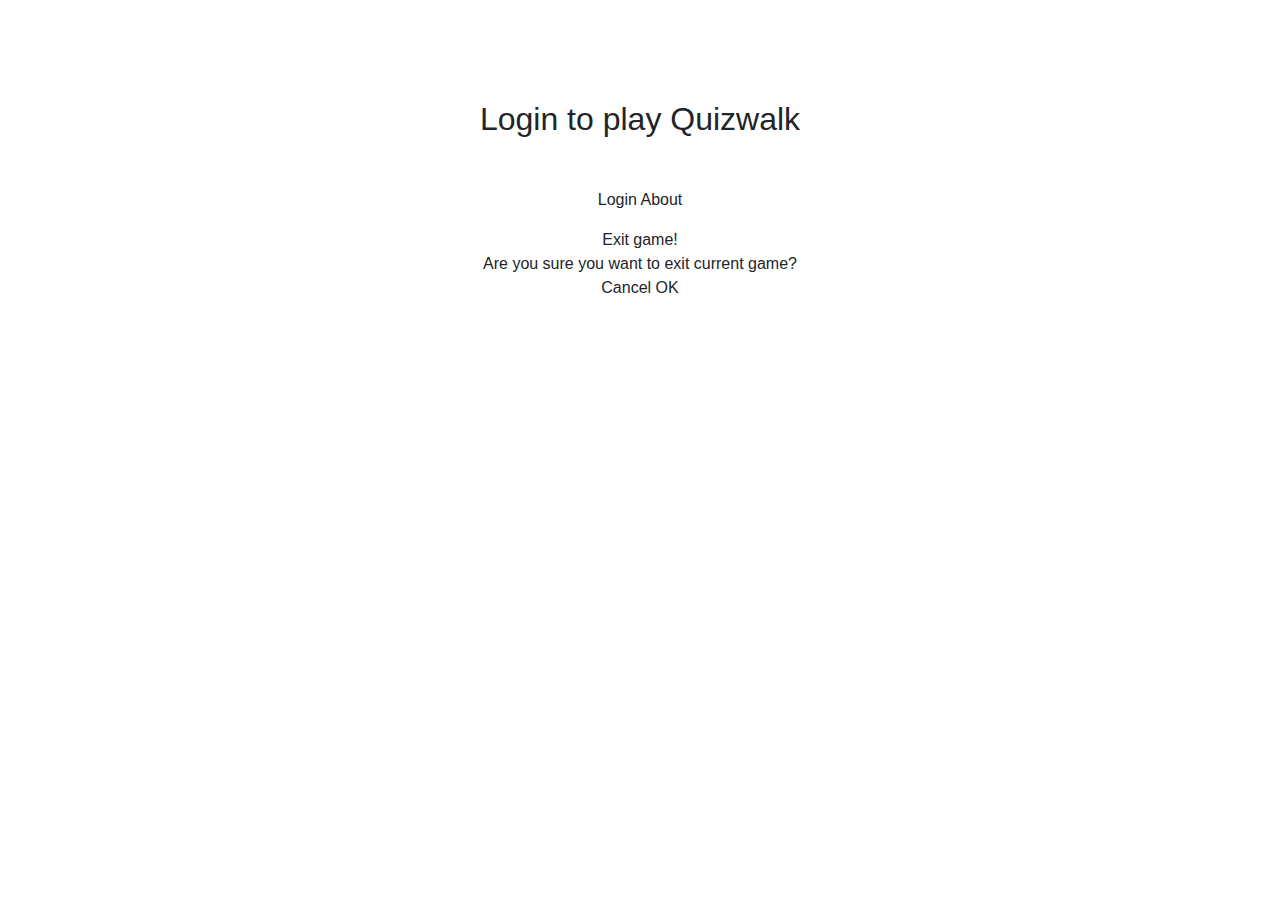
==== public/index.html @ 4a8b3de6 "La till en exit funktion" ====
<!DOCTYPE html>
<html>

<head>
  <meta charset="utf-8" />
  <meta name="viewport" content="width=device-width, user-scalable=yes,
		initial-scale=1.0" />

  <link rel="stylesheet" href="https://unpkg.com/onsenui/css/onsenui.css" />
  <link href="https://fonts.googleapis.com/icon?family=Material+Icons" rel="stylesheet">
  <link rel="stylesheet" href="https://unpkg.com/onsenui/css/onsen-css-components.min.css" />
  <link rel="stylesheet" href="https://maxcdn.bootstrapcdn.com/bootstrap/4.0.0/css/bootstrap.min.css"
    integrity="sha384-Gn5384xqQ1aoWXA+058RXPxPg6fy4IWvTNh0E263XmFcJlSAwiGgFAW/dAiS6JXm" crossorigin="anonymous">

  <script src="https://unpkg.com/onsenui/js/onsenui.min.js"></script>
  <script src="https://unpkg.com/jquery/dist/jquery.min.js"></script>
  <script src="https://ajax.googleapis.com/ajax/libs/jquery/3.3.1/jquery.min.js"></script>

  <title>Tipsrundan</title>

  <style>
    @import "page.css";

    body {
      text-align: center;
    }

    #my-header {
      background-image: url("neo.png");
    }

    ons-page {
      align-content: center;
      text-align: center;
    }

    i.fas {
      color: #e94057;
      margin: 5px;
    }

    h1 {
      color: #e94057;
    }

    img {
      height: 200px;
      width: 200px;
    }

    #navbar {
      position: fixed;
      bottom: 0;
      width: 100%;
      z-index: 5;
    }

    button {
      text-align: center;
    }

    .btn-group.special {
      display: flex;
    }

    .special .btn {
      flex: 1
    }

    #map {
      height: 100vh;
      width: 100%;
    }

    #profilePic {
      border-radius: 50%;
      padding: 20px;
    }

    #logout {
      margin: auto;
      text-align: center;
    }

    #headerText {
      text-align: center;
      color: #eee;
    }

    #navbarHeader {
      background-color: #17a2b8;
    }
  </style>

  <script>

    // Redirect console if runng fromvothings Workbench.
    if (window.hyper) {
      console.log = hyper.log;
    }



    function checkAnswer(answer) {
      let check = answer.classList.contains("right");
      if (check) {
        answer.style.backgroundColor = "#50C878";
        answer.style.color = "#eee";
        answer.style.fontWeight = "bold";
      } else {
        answer.style.backgroundColor = "#e94057";
        answer.style.color = "#eee";
        answer.style.fontWeight = "bold";
      }
    }
  </script>
</head>

<body>
  <div id="login">
    <div style="text-align: center; margin-top: 100px">
      <h2>Login to play Quizwalk</h2>
      <p style="margin-top: 50px">
        <ons-input id="username" placeholder="Username" modifier="underbar"></ons-input>
      </p>
      <p>
        <ons-input id="password" placeholder="Password" type="password" modifier="underbar">
        </ons-input>
      </p>
      <p>
        <ons-button id="loginButton">Login</ons-button>
        <ons-button id="aboutButton">About</ons-button>
      </p>
    </div>
  </div>

  <div id="about" style="display: none">
    <div style="margin-top: 30px;">
      <h2>What is <i>QuizWalk</i></h2>
      <span>Lorem sdiaosfäahdvöqehrvkqehrvlkhqelrvhqlkehvlkqhjv</span>
      <button id="aboutBack" class="btn btn-info" style="margin-top: 30px;">Back</button>
    </div>
  </div>

  <div id="startpage" style="display: none">
    <h1>Pick a subject for your Quiz!</h1>
    <button type="button" class="btn btn-outline-info" id="historyQuiz">History</button><br />
    <button type="button" class="btn btn-outline-info" id="scienceQuiz">Science</button><br />
    <button type="button" class="btn btn-outline-info" id="sportsQuiz">Sports</button><br />

  </div>

  <!-- Header -->
  <div id="header" style="display: none">
    <nav id="navbarHeader" class="navbar">
      <button class="btn btn-danger" id="exitGame"><span>Exit game</span></button>
      <h3 id="headerText">Tipsrundan</h3>
    </nav>
    <!-- <button>Exit game</button> -->
  </div>

  <div id="game" style="display: none">
    <div class="my-page" id="page-default">
      <div class="my-header">
        <h1>Welcome to Tipsrundan!</h1>
      </div>
      <div><img src="tipspromenad.jpeg" /></div>
      <div class="my-content">
        <h3>Each room contains a question with multi-choice answers</h3>
        <h4>Can you get them all right??</h4>
      </div>
    </div>

    <!-- page-surs -->
    <div class="my-page" id="firstQuestion">
      <ons-page>
        <div class="my-header">
          <h1><i class="fas fa-street-view"></i> Plats:</h1>
          <h3>Matsalen</h3>
          <h1><i class="fas fa-question"></i>Fråga:</h1>
          <h3 id="question1"></h3>
        </div>
        <div><img src="poet.png" /></div>
        <div class="my-content">
          <ons-list id="poets-list">
            <ons-list-item tappable id="q1a1" class="questions" onClick="checkAnswer(this)">
              <h3 id="question1alt1"></h3>
            </ons-list-item>

            <ons-list-item tappable id="q1a2" class="questions" onClick="checkAnswer(this)">
              <h3 id="question1alt2"></h3>
            </ons-list-item>

            <ons-list-item tappable id="q1a3" class="questions" onClick="checkAnswer(this)">
              <h3 id="question1alt3"></h3>
            </ons-list-item>

            <ons-list-item tappable id="q1a4" class="questions" onClick="checkAnswer(this)">
              <h3 id="question1alt4"></h3>
            </ons-list-item>
          </ons-list>
        </div>
      </ons-page>
    </div>

    <!-- page-fee -->
    <div class="my-page" id="secondQuestion">
      <ons-page>
        <div class="my-header">
          <h1><i class="fas fa-street-view"></i> Plats:</h1>
          <h3>Konsthallen</h3>
          <h1><i class="fas fa-question"></i>Fråga:</h1>
          <h3 id="question2"></h3>
        </div>
        <div><img src="island.png" /></div>
        <div class="my-content">
          <ons-list id="islands-list">
            <ons-list-item tappable id="q2a1" class="questions" onClick="checkAnswer(this)">
              <h3 id="question2alt1"></h3>
            </ons-list-item>

            <ons-list-item tappable id="q2a2" class="questions" onClick="checkAnswer(this)">
              <h3 id="question2alt2"></h3>
            </ons-list-item>

            <ons-list-item tappable id="q2a3" class="questions" onClick="checkAnswer(this)">
              <h3 id="question2alt3"></h3>
            </ons-list-item>

            <ons-list-item tappable id="q2a4" class="questions" onClick="checkAnswer(this)">
              <h3 id="question2alt4"></h3>
            </ons-list-item>
          </ons-list>
        </div>
      </ons-page>
    </div>

    <!-- page-face -->
    <div class="my-page" id="thirdQuestion">
      <ons-page>
        <div class="my-header">
          <h1><i class="fas fa-street-view"></i> Plats:</h1>
          <h3>Spelhallen</h3>
          <h1><i class="fas fa-question"></i>Fråga:</h1>
          <h3 id="question3"></h3>
        </div>
        <div><img src="neo.png" /></div>
        <div id="my-content">
          <ons-list id="actors-list">
            <ons-list-item tappable id="q3a1" class="questions" onClick="checkAnswer(this)">
              <h3 id="question3alt1"></h3>
            </ons-list-item>

            <ons-list-item tappable id="q3a2" class="questions" onClick="checkAnswer(this)">
              <h3 id="question3alt2"></h3>
            </ons-list-item>

            <ons-list-item tappable id="q3a3" class="questions" onClick="checkAnswer(this)">
              <h3 id="question3alt3"></h3>
            </ons-list-item>

            <ons-list-item tappable id="q3a4" class="questions" onClick="checkAnswer(this)">
              <h3 id="question3alt4"></h3>
            </ons-list-item>
          </ons-list>
        </div>
      </ons-page>
    </div>
  </div>

  <!-- Navbar and navbar divs -->
  <div id="navbar" style="display: none">
    <div class="btn-group special btn-group-lg" id="buttonGroup" role="group" aria-label="Basic example">
      <button class="btn btn-info nav" id="navMap"><span class="ml-1"><i
            class="material-icons">place</i>Map</span></button>
      <button class="btn btn-info nav" id="navQuiz"><span class="ml-1"><i
            class="material-icons">help</i>Quiz</span></button>
      <button class="btn btn-info nav" id="navProfile"><span><i
            class="material-icons">person_pin</i>Profile</span></button>
    </div>
  </div>

  <div id="map" style="display: none">

  </div>
  <div id="profile" style="display: none">
    <h2>Hi {NAMN}</h2>
    <h4>Look up your highscore!</h4>
    <img src="poet.png" alt="Profile Picture" id="profilePic" height="20px" width="20px">
    <ul class="list-group">
      <li class="list-group-item">History quiz:<i>{score}</i></li>
      <li class="list-group-item">Science quiz:<i>{score}</i></li>
      <li class="list-group-item">Sports quiz:<i>{score}</i></li>
    </ul>

    <button class="btn btn-danger nav mt-3" id="logout"><span class="ml-2">Logout</span></button>
  </div>

  <ons-alert-dialog id="my-alert-dialog" modifier="rowfooter">
    <div class="alert-dialog-title">Exit game!</div>
    <div class="alert-dialog-content">
      Are you sure you want to exit current game?
    </div>
    <div class="alert-dialog-footer">
      <ons-alert-dialog-button onclick="alertChoice(false)">Cancel</ons-alert-dialog-button>
      <ons-alert-dialog-button onclick="alertChoice(true)">OK</ons-alert-dialog-button>
    </div>
  </ons-alert-dialog>

  <script src="lib/jquery.js"></script>
  <script src="cordova.js"></script>
  <script src="model.js"></script>
  <script src="app.js"></script>
  <script src="https://maps.googleapis.com/maps/api/js?callback=initMap" async defer></script>
</body>

</html>
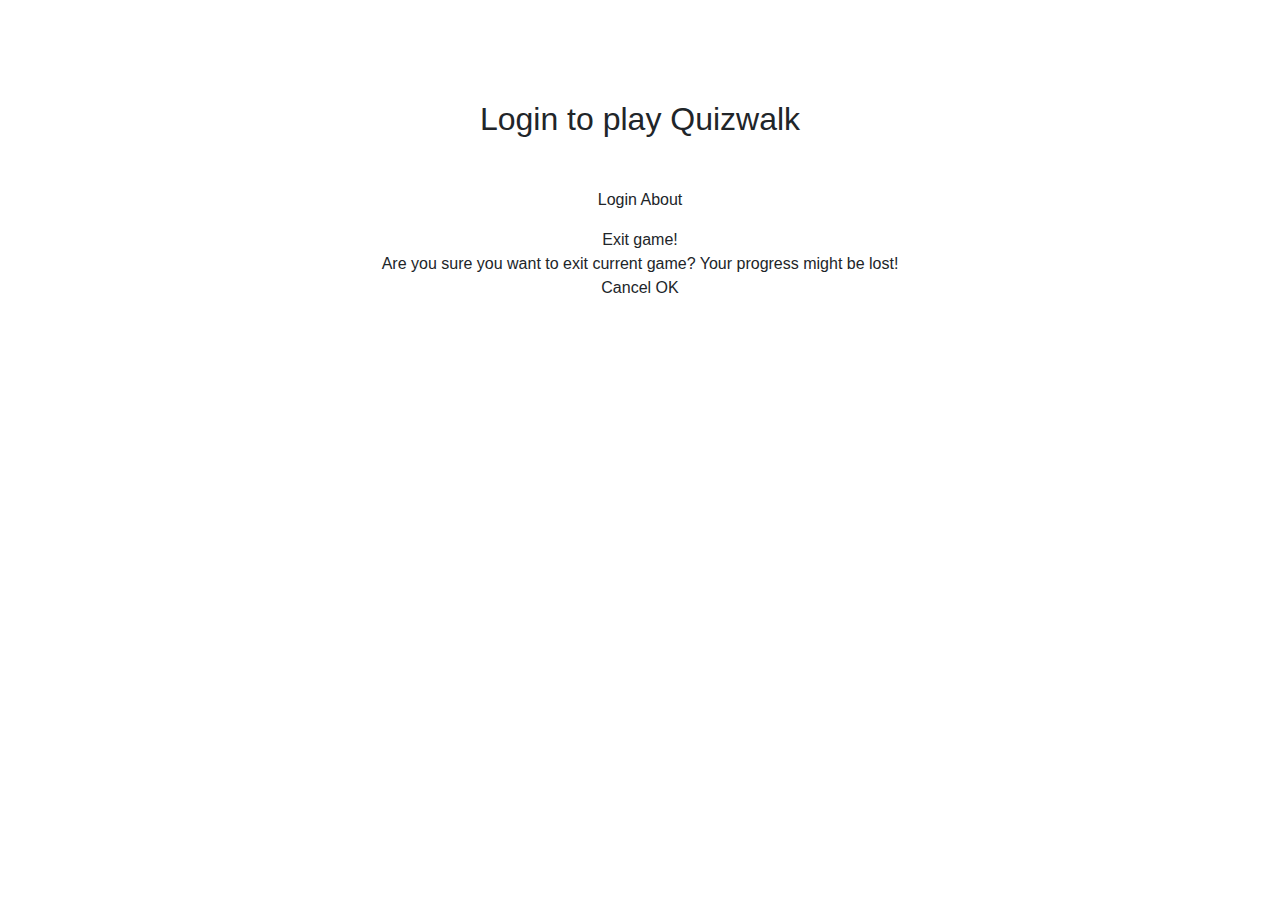
==== commit cba5571d: "Fixade så att man inte kan gå tillbaka till samma fråga samt att quizzet vet när man svarat på alla " ====
--- a/public/index.html
+++ b/public/index.html
@@ -26,7 +26,7 @@
     }
 
     #my-header {
-      background-image: url("neo.png");
+      background-image: url("./photos/questionmark.png");
     }
 
     ons-page {
@@ -84,25 +84,33 @@
 
     #headerText {
       text-align: center;
-      color: #eee;
+      color: white;
     }
 
     #navbarHeader {
       background-color: #17a2b8;
     }
+
+    ul {
+      list-style-type: none;
+      padding-left: 0px;
+    }
+
+    li {
+      padding: 20px;
+    }
   </style>
 
   <script>
-
     // Redirect console if runng fromvothings Workbench.
     if (window.hyper) {
       console.log = hyper.log;
     }
 
-
-
-    function checkAnswer(answer) {
+    function checkAnswer(answer, question) {
       let check = answer.classList.contains("right");
+      console.log(check);
+
       if (check) {
         answer.style.backgroundColor = "#50C878";
         answer.style.color = "#eee";
@@ -112,6 +120,15 @@
         answer.style.color = "#eee";
         answer.style.fontWeight = "bold";
       }
+
+      if (question == 'first') {
+        answeredQuestions.push('firstQuestion');
+      } else if (question == 'second') {
+        answeredQuestions.push('secondQuestion');
+      } else {
+        answeredQuestions.push('thirdQuestion');
+      }
+
     }
   </script>
 </head>
@@ -144,10 +161,11 @@
 
   <div id="startpage" style="display: none">
     <h1>Pick a subject for your Quiz!</h1>
-    <button type="button" class="btn btn-outline-info" id="historyQuiz">History</button><br />
-    <button type="button" class="btn btn-outline-info" id="scienceQuiz">Science</button><br />
-    <button type="button" class="btn btn-outline-info" id="sportsQuiz">Sports</button><br />
-
+    <ul>
+      <li><button type="button" class="btn btn-outline-info btn-lg" id="historyQuiz">History</button></li>
+      <li><button type="button" class="btn btn-outline-info btn-lg" id="scienceQuiz">Science</button></li>
+      <li><button type="button" class="btn btn-outline-info btn-lg" id="sportsQuiz">Sports</button></li>
+    </ul>
   </div>
 
   <!-- Header -->
@@ -171,31 +189,30 @@
       </div>
     </div>
 
-    <!-- page-surs -->
+    <!-- First question -->
     <div class="my-page" id="firstQuestion">
       <ons-page>
         <div class="my-header">
-          <h1><i class="fas fa-street-view"></i> Plats:</h1>
-          <h3>Matsalen</h3>
-          <h1><i class="fas fa-question"></i>Fråga:</h1>
+          <h1><i class="fas fa-street-view"></i> First Question</h1>
+          <h1><i class="fas fa-question"></i>Question:</h1>
           <h3 id="question1"></h3>
         </div>
-        <div><img src="poet.png" /></div>
+        <div><img src="./photos/questionmark.png" /></div>
         <div class="my-content">
           <ons-list id="poets-list">
-            <ons-list-item tappable id="q1a1" class="questions" onClick="checkAnswer(this)">
+            <ons-list-item tappable id="q1a1" class="questions" onClick="checkAnswer(this, 'first')">
               <h3 id="question1alt1"></h3>
             </ons-list-item>
 
-            <ons-list-item tappable id="q1a2" class="questions" onClick="checkAnswer(this)">
+            <ons-list-item tappable id="q1a2" class="questions" onClick="checkAnswer(this, 'first')">
               <h3 id="question1alt2"></h3>
             </ons-list-item>
 
-            <ons-list-item tappable id="q1a3" class="questions" onClick="checkAnswer(this)">
+            <ons-list-item tappable id="q1a3" class="questions" onClick="checkAnswer(this, 'first')">
               <h3 id="question1alt3"></h3>
             </ons-list-item>
 
-            <ons-list-item tappable id="q1a4" class="questions" onClick="checkAnswer(this)">
+            <ons-list-item tappable id="q1a4" class="questions" onClick="checkAnswer(this, 'first')">
               <h3 id="question1alt4"></h3>
             </ons-list-item>
           </ons-list>
@@ -203,31 +220,30 @@
       </ons-page>
     </div>
 
-    <!-- page-fee -->
+    <!-- Second question -->
     <div class="my-page" id="secondQuestion">
       <ons-page>
         <div class="my-header">
-          <h1><i class="fas fa-street-view"></i> Plats:</h1>
-          <h3>Konsthallen</h3>
-          <h1><i class="fas fa-question"></i>Fråga:</h1>
+          <h1><i class="fas fa-street-view"></i>Second Question</h1>
+          <h1><i class="fas fa-question"></i>Question:</h1>
           <h3 id="question2"></h3>
         </div>
-        <div><img src="island.png" /></div>
+        <div><img src="./photos/questionmark.png" /></div>
         <div class="my-content">
           <ons-list id="islands-list">
-            <ons-list-item tappable id="q2a1" class="questions" onClick="checkAnswer(this)">
+            <ons-list-item tappable id="q2a1" class="questions" onClick="checkAnswer(this, 'second')">
               <h3 id="question2alt1"></h3>
             </ons-list-item>
 
-            <ons-list-item tappable id="q2a2" class="questions" onClick="checkAnswer(this)">
+            <ons-list-item tappable id="q2a2" class="questions" onClick="checkAnswer(this, 'second')">
               <h3 id="question2alt2"></h3>
             </ons-list-item>
 
-            <ons-list-item tappable id="q2a3" class="questions" onClick="checkAnswer(this)">
+            <ons-list-item tappable id="q2a3" class="questions" onClick="checkAnswer(this, 'second')">
               <h3 id="question2alt3"></h3>
             </ons-list-item>
 
-            <ons-list-item tappable id="q2a4" class="questions" onClick="checkAnswer(this)">
+            <ons-list-item tappable id="q2a4" class="questions" onClick="checkAnswer(this, 'second')">
               <h3 id="question2alt4"></h3>
             </ons-list-item>
           </ons-list>
@@ -235,34 +251,44 @@
       </ons-page>
     </div>
 
-    <!-- page-face -->
+    <!-- Third question -->
     <div class="my-page" id="thirdQuestion">
       <ons-page>
         <div class="my-header">
-          <h1><i class="fas fa-street-view"></i> Plats:</h1>
-          <h3>Spelhallen</h3>
-          <h1><i class="fas fa-question"></i>Fråga:</h1>
+          <h1><i class="fas fa-street-view"></i>Third Question</h1>
+          <h1><i class="fas fa-question"></i>Question:</h1>
           <h3 id="question3"></h3>
         </div>
-        <div><img src="neo.png" /></div>
+        <div><img src="./photos/questionmark.png" /></div>
         <div id="my-content">
           <ons-list id="actors-list">
-            <ons-list-item tappable id="q3a1" class="questions" onClick="checkAnswer(this)">
+            <ons-list-item tappable id="q3a1" class="questions" onClick="checkAnswer(this, 'third')">
               <h3 id="question3alt1"></h3>
             </ons-list-item>
 
-            <ons-list-item tappable id="q3a2" class="questions" onClick="checkAnswer(this)">
+            <ons-list-item tappable id="q3a2" class="questions" onClick="checkAnswer(this, 'third')">
               <h3 id="question3alt2"></h3>
             </ons-list-item>
 
-            <ons-list-item tappable id="q3a3" class="questions" onClick="checkAnswer(this)">
+            <ons-list-item tappable id="q3a3" class="questions" onClick="checkAnswer(this, 'third')">
               <h3 id="question3alt3"></h3>
             </ons-list-item>
 
-            <ons-list-item tappable id="q3a4" class="questions" onClick="checkAnswer(this)">
+            <ons-list-item tappable id="q3a4" class="questions" onClick="checkAnswer(this, 'third')">
               <h3 id="question3alt4"></h3>
             </ons-list-item>
           </ons-list>
+        </div>
+      </ons-page>
+    </div>
+
+    <!-- ALREADY ANSWERED -->
+    <div class="my-page" id="alreadyAnswered" style="display: none">
+      <ons-page>
+        <div>
+          <h1>Oops!</h1>
+          <h2>It seems like you've already answered this question, please go find another beacon</h2>
+          <h3>You can find the locations of the beacon on the <i>Map</i> tab! Good luck</h3>
         </div>
       </ons-page>
     </div>
@@ -296,10 +322,10 @@
     <button class="btn btn-danger nav mt-3" id="logout"><span class="ml-2">Logout</span></button>
   </div>
 
-  <ons-alert-dialog id="my-alert-dialog" modifier="rowfooter">
+  <ons-alert-dialog id="my-alert-dialog" modifier="success thick">
     <div class="alert-dialog-title">Exit game!</div>
     <div class="alert-dialog-content">
-      Are you sure you want to exit current game?
+      Are you sure you want to exit current game? Your progress might be lost!
     </div>
     <div class="alert-dialog-footer">
       <ons-alert-dialog-button onclick="alertChoice(false)">Cancel</ons-alert-dialog-button>
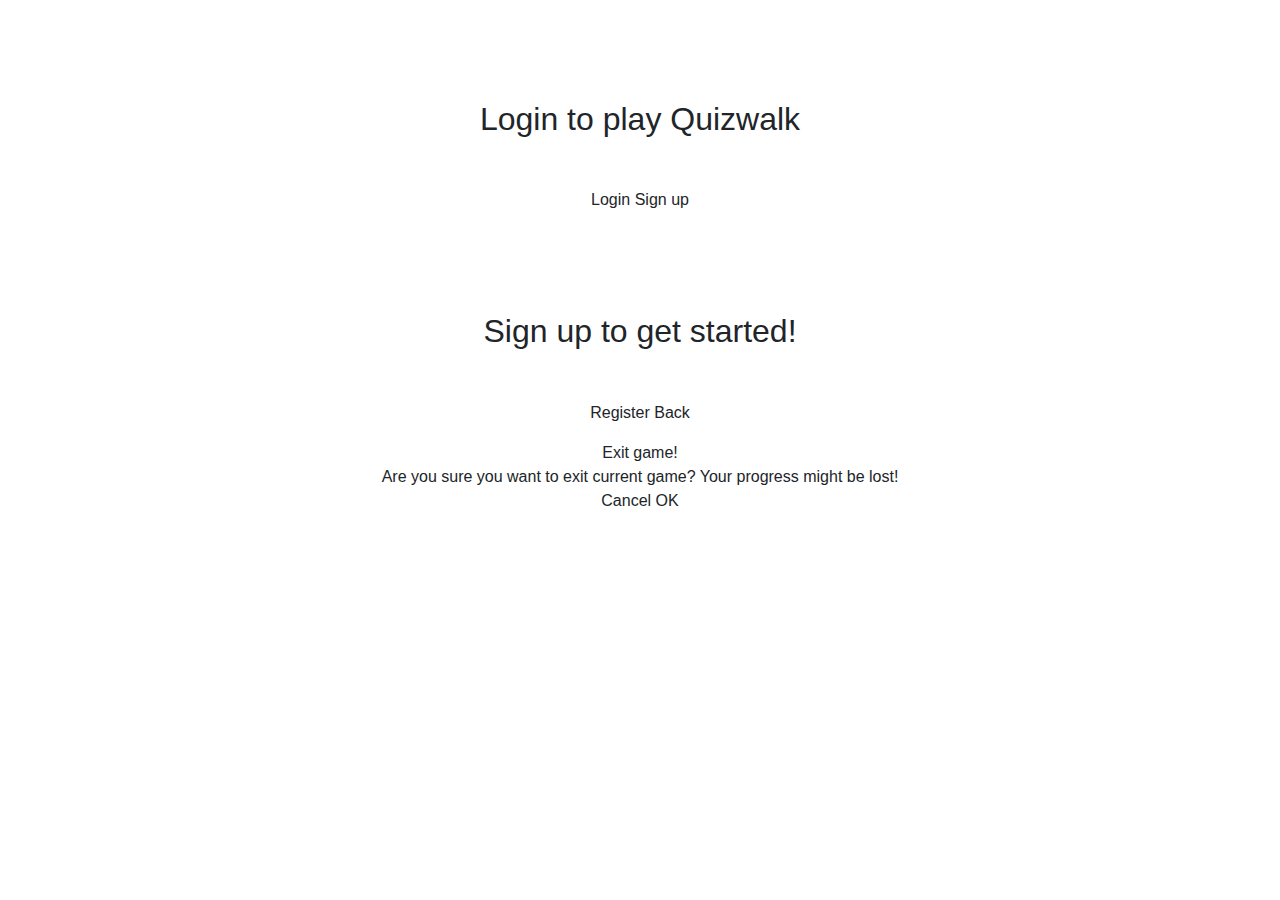
==== commit ef7563af: "SignUp och login funktionerna inlagda" ====
--- a/public/index.html
+++ b/public/index.html
@@ -134,6 +134,8 @@
 </head>
 
 <body>
+
+  <!-- Login -->
   <div id="login">
     <div style="text-align: center; margin-top: 100px">
       <h2>Login to play Quizwalk</h2>
@@ -146,7 +148,30 @@
       </p>
       <p>
         <ons-button id="loginButton">Login</ons-button>
-        <ons-button id="aboutButton">About</ons-button>
+        <!-- <ons-button id="aboutButton">About</ons-button> -->
+        <ons-button id="signUpButton">Sign up</ons-button>
+      </p>
+    </div>
+  </div>
+
+  <!-- Sign up -->
+  <div id="signUp">
+    <div style="text-align: center; margin-top: 100px">
+      <h2>Sign up to get started!</h2>
+      <p style="margin-top: 50px">
+        <ons-input id="signUpUsername" placeholder="Username" modifier="underbar"></ons-input>
+      </p>
+      <p>
+        <ons-input id="signUpPassword" placeholder="Password" type="password" modifier="underbar">
+        </ons-input>
+      </p>
+      <p>
+        <ons-input id="email" placeholder="myemail@gmail.com" type="email" modifier="underbar">
+        </ons-input>
+      </p>
+      <p>
+        <ons-button id="Register">Register</ons-button>
+        <ons-button id="backToLogin">Back</ons-button>
       </p>
     </div>
   </div>
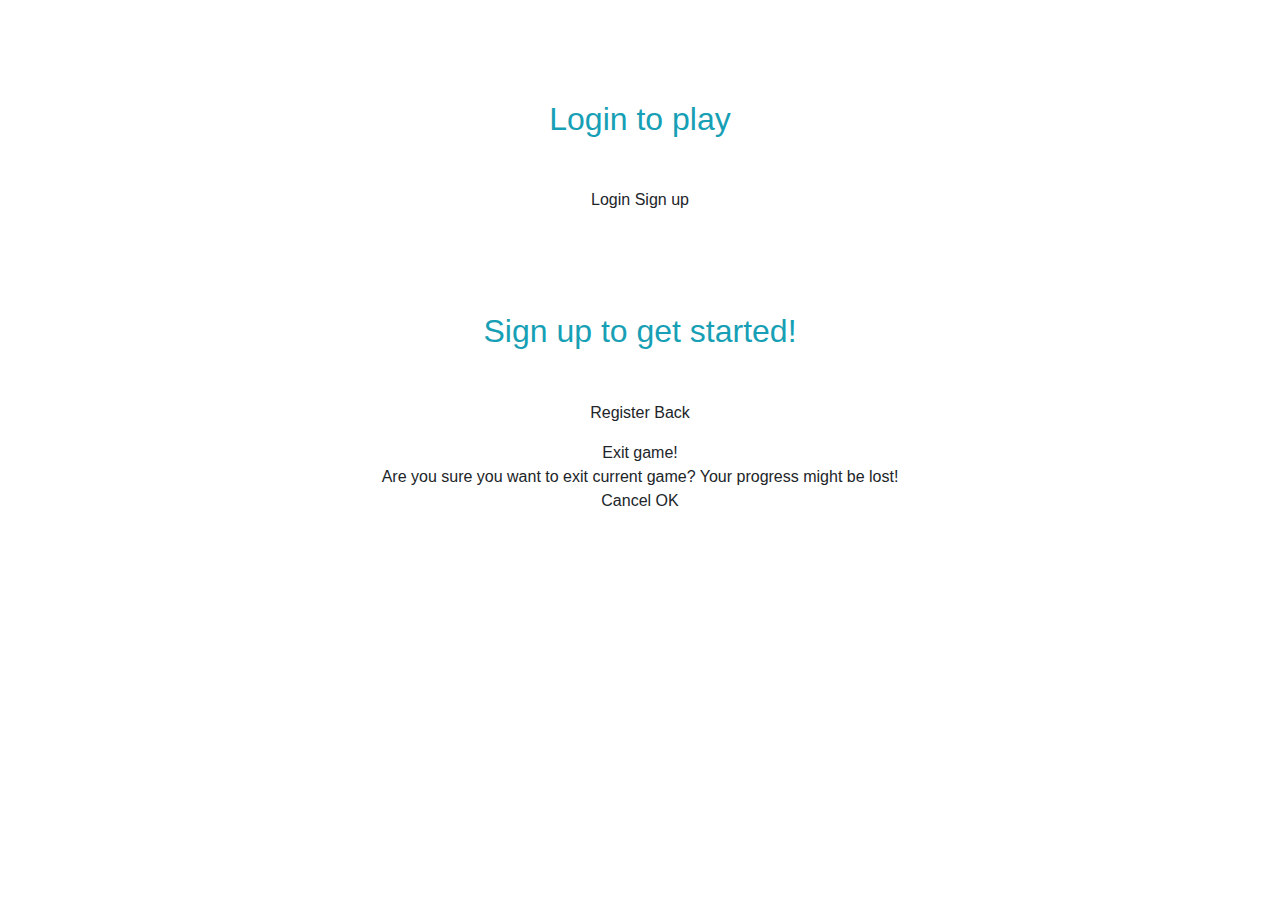
==== commit f2ca8a4a: "ny header och nya färger" ====
--- a/public/index.html
+++ b/public/index.html
@@ -88,7 +88,11 @@
     }
 
     #navbarHeader {
-      background-color: #17a2b8;
+      background-color: #179FB5;
+    }
+
+    #logo{
+      text-align: center;
     }
 
     ul {
@@ -99,6 +103,11 @@
     li {
       padding: 20px;
     }
+
+    h2{
+      color: #179FB5;
+    }
+
   </style>
 
   <script>
@@ -135,10 +144,16 @@
 
 <body>
 
+  <div id="header2" style="display: none">
+    <nav id="navbarHeader">
+        <img id="logo" style='max-height: 70px; max-width: 175px;' src="./photos/logo.png" />
+    </nav>
+  </div>
+
   <!-- Login -->
   <div id="login">
     <div style="text-align: center; margin-top: 100px">
-      <h2>Login to play Quizwalk</h2>
+      <h2>Login to play</h2>
       <p style="margin-top: 50px">
         <ons-input id="username" placeholder="Username" modifier="underbar"></ons-input>
       </p>
@@ -185,7 +200,7 @@
   </div>
 
   <div id="startpage" style="display: none">
-    <h1>Pick a subject for your Quiz!</h1>
+    <h2 class="my-5">Pick a subject!</h2>
     <ul>
       <li><button type="button" class="btn btn-outline-info btn-lg" id="historyQuiz">History</button></li>
       <li><button type="button" class="btn btn-outline-info btn-lg" id="scienceQuiz">Science</button></li>
@@ -197,7 +212,7 @@
   <div id="header" style="display: none">
     <nav id="navbarHeader" class="navbar">
       <button class="btn btn-danger" id="exitGame"><span>Exit game</span></button>
-      <h3 id="headerText">Tipsrundan</h3>
+      <img id="logo" style='max-height: 70px; max-width: 175px;' src="./photos/logo.png" />
     </nav>
     <!-- <button>Exit game</button> -->
   </div>
@@ -205,12 +220,11 @@
   <div id="game" style="display: none">
     <div class="my-page" id="page-default">
       <div class="my-header">
-        <h1>Welcome to Tipsrundan!</h1>
+        <h2 class="my-5">Welcome to QuizWalk!</h2>
       </div>
-      <div><img src="tipspromenad.jpeg" /></div>
+      <div><img src="./photos/walk.gif" /></div>
       <div class="my-content">
-        <h3>Each room contains a question with multi-choice answers</h3>
-        <h4>Can you get them all right??</h4>
+        <p style="color:grey;">Each place contains a question with multi-choice answers, check the map to find them!</p>
       </div>
     </div>
 
@@ -322,12 +336,12 @@
   <!-- Navbar and navbar divs -->
   <div id="navbar" style="display: none">
     <div class="btn-group special btn-group-lg" id="buttonGroup" role="group" aria-label="Basic example">
-      <button class="btn btn-info nav" id="navMap"><span class="ml-1"><i
-            class="material-icons">place</i>Map</span></button>
-      <button class="btn btn-info nav" id="navQuiz"><span class="ml-1"><i
-            class="material-icons">help</i>Quiz</span></button>
-      <button class="btn btn-info nav" id="navProfile"><span><i
-            class="material-icons">person_pin</i>Profile</span></button>
+      <button class="btn btn-info nav" id="navMap"><span class="ml-1" style="color:#FFFFA2;"><i
+            class="material-icons" style="color:#FFFFA2;">place</i>Map</span></button>
+      <button class="btn btn-info nav" id="navQuiz"><span class="ml-1" style="color:#FFFFA2;"><i
+            class="material-icons" style="color:#FFFFA2;">help</i>Quiz</span></button>
+      <button class="btn btn-info nav" id="navProfile"><span style="color:#FFFFA2;"><i
+            class="material-icons" style="color:#FFFFA2;">person_pin</i>Profile</span></button>
     </div>
   </div>
 
@@ -365,4 +379,4 @@
   <script src="https://maps.googleapis.com/maps/api/js?callback=initMap" async defer></script>
 </body>
 
-</html>+</html>
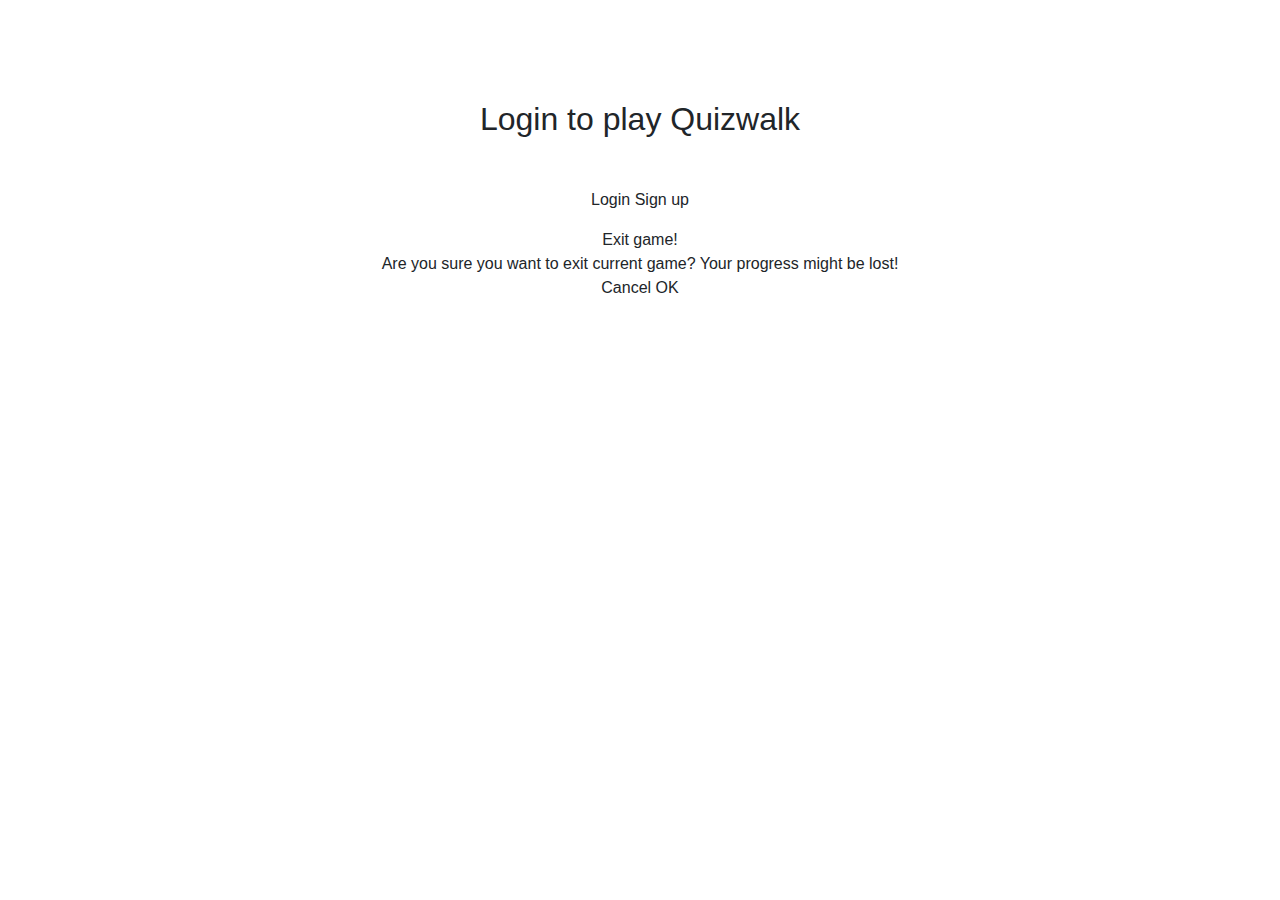
==== commit 2c770038: "hej" ====
--- a/public/index.html
+++ b/public/index.html
@@ -1,382 +1,547 @@
 <!DOCTYPE html>
 <html>
-
-<head>
-  <meta charset="utf-8" />
-  <meta name="viewport" content="width=device-width, user-scalable=yes,
-		initial-scale=1.0" />
-
-  <link rel="stylesheet" href="https://unpkg.com/onsenui/css/onsenui.css" />
-  <link href="https://fonts.googleapis.com/icon?family=Material+Icons" rel="stylesheet">
-  <link rel="stylesheet" href="https://unpkg.com/onsenui/css/onsen-css-components.min.css" />
-  <link rel="stylesheet" href="https://maxcdn.bootstrapcdn.com/bootstrap/4.0.0/css/bootstrap.min.css"
-    integrity="sha384-Gn5384xqQ1aoWXA+058RXPxPg6fy4IWvTNh0E263XmFcJlSAwiGgFAW/dAiS6JXm" crossorigin="anonymous">
-
-  <script src="https://unpkg.com/onsenui/js/onsenui.min.js"></script>
-  <script src="https://unpkg.com/jquery/dist/jquery.min.js"></script>
-  <script src="https://ajax.googleapis.com/ajax/libs/jquery/3.3.1/jquery.min.js"></script>
-
-  <title>Tipsrundan</title>
-
-  <style>
-    @import "page.css";
-
-    body {
-      text-align: center;
-    }
-
-    #my-header {
-      background-image: url("./photos/questionmark.png");
-    }
-
-    ons-page {
-      align-content: center;
-      text-align: center;
-    }
-
-    i.fas {
-      color: #e94057;
-      margin: 5px;
-    }
-
-    h1 {
-      color: #e94057;
-    }
-
-    img {
-      height: 200px;
-      width: 200px;
-    }
-
-    #navbar {
-      position: fixed;
-      bottom: 0;
-      width: 100%;
-      z-index: 5;
-    }
-
-    button {
-      text-align: center;
-    }
-
-    .btn-group.special {
-      display: flex;
-    }
-
-    .special .btn {
-      flex: 1
-    }
-
-    #map {
-      height: 100vh;
-      width: 100%;
-    }
-
-    #profilePic {
-      border-radius: 50%;
-      padding: 20px;
-    }
-
-    #logout {
-      margin: auto;
-      text-align: center;
-    }
-
-    #headerText {
-      text-align: center;
-      color: white;
-    }
-
-    #navbarHeader {
-      background-color: #179FB5;
-    }
-
-    #logo{
-      text-align: center;
-    }
-
-    ul {
-      list-style-type: none;
-      padding-left: 0px;
-    }
-
-    li {
-      padding: 20px;
-    }
-
-    h2{
-      color: #179FB5;
-    }
-
-  </style>
-
-  <script>
-    // Redirect console if runng fromvothings Workbench.
-    if (window.hyper) {
-      console.log = hyper.log;
-    }
-
-    function checkAnswer(answer, question) {
-      let check = answer.classList.contains("right");
-      console.log(check);
-
-      if (check) {
-        answer.style.backgroundColor = "#50C878";
-        answer.style.color = "#eee";
-        answer.style.fontWeight = "bold";
-      } else {
-        answer.style.backgroundColor = "#e94057";
-        answer.style.color = "#eee";
-        answer.style.fontWeight = "bold";
-      }
-
-      if (question == 'first') {
-        answeredQuestions.push('firstQuestion');
-      } else if (question == 'second') {
-        answeredQuestions.push('secondQuestion');
-      } else {
-        answeredQuestions.push('thirdQuestion');
-      }
-
-    }
-  </script>
-</head>
-
-<body>
-
-  <div id="header2" style="display: none">
-    <nav id="navbarHeader">
-        <img id="logo" style='max-height: 70px; max-width: 175px;' src="./photos/logo.png" />
-    </nav>
-  </div>
-
-  <!-- Login -->
-  <div id="login">
-    <div style="text-align: center; margin-top: 100px">
-      <h2>Login to play</h2>
-      <p style="margin-top: 50px">
-        <ons-input id="username" placeholder="Username" modifier="underbar"></ons-input>
-      </p>
-      <p>
-        <ons-input id="password" placeholder="Password" type="password" modifier="underbar">
-        </ons-input>
-      </p>
-      <p>
-        <ons-button id="loginButton">Login</ons-button>
-        <!-- <ons-button id="aboutButton">About</ons-button> -->
-        <ons-button id="signUpButton">Sign up</ons-button>
-      </p>
-    </div>
-  </div>
-
-  <!-- Sign up -->
-  <div id="signUp">
-    <div style="text-align: center; margin-top: 100px">
-      <h2>Sign up to get started!</h2>
-      <p style="margin-top: 50px">
-        <ons-input id="signUpUsername" placeholder="Username" modifier="underbar"></ons-input>
-      </p>
-      <p>
-        <ons-input id="signUpPassword" placeholder="Password" type="password" modifier="underbar">
-        </ons-input>
-      </p>
-      <p>
-        <ons-input id="email" placeholder="myemail@gmail.com" type="email" modifier="underbar">
-        </ons-input>
-      </p>
-      <p>
-        <ons-button id="Register">Register</ons-button>
-        <ons-button id="backToLogin">Back</ons-button>
-      </p>
-    </div>
-  </div>
-
-  <div id="about" style="display: none">
-    <div style="margin-top: 30px;">
-      <h2>What is <i>QuizWalk</i></h2>
-      <span>Lorem sdiaosfäahdvöqehrvkqehrvlkhqelrvhqlkehvlkqhjv</span>
-      <button id="aboutBack" class="btn btn-info" style="margin-top: 30px;">Back</button>
-    </div>
-  </div>
-
-  <div id="startpage" style="display: none">
-    <h2 class="my-5">Pick a subject!</h2>
-    <ul>
-      <li><button type="button" class="btn btn-outline-info btn-lg" id="historyQuiz">History</button></li>
-      <li><button type="button" class="btn btn-outline-info btn-lg" id="scienceQuiz">Science</button></li>
-      <li><button type="button" class="btn btn-outline-info btn-lg" id="sportsQuiz">Sports</button></li>
-    </ul>
-  </div>
-
-  <!-- Header -->
-  <div id="header" style="display: none">
-    <nav id="navbarHeader" class="navbar">
-      <button class="btn btn-danger" id="exitGame"><span>Exit game</span></button>
-      <img id="logo" style='max-height: 70px; max-width: 175px;' src="./photos/logo.png" />
-    </nav>
-    <!-- <button>Exit game</button> -->
-  </div>
-
-  <div id="game" style="display: none">
-    <div class="my-page" id="page-default">
-      <div class="my-header">
-        <h2 class="my-5">Welcome to QuizWalk!</h2>
-      </div>
-      <div><img src="./photos/walk.gif" /></div>
-      <div class="my-content">
-        <p style="color:grey;">Each place contains a question with multi-choice answers, check the map to find them!</p>
-      </div>
-    </div>
-
-    <!-- First question -->
-    <div class="my-page" id="firstQuestion">
-      <ons-page>
+  <head>
+    <meta charset="utf-8" />
+    <meta
+      name="viewport"
+      content="width=device-width, user-scalable=yes,
+		initial-scale=1.0"
+    />
+
+    <link rel="stylesheet" href="https://unpkg.com/onsenui/css/onsenui.css" />
+    <link
+      href="https://fonts.googleapis.com/icon?family=Material+Icons"
+      rel="stylesheet"
+    />
+    <link
+      rel="stylesheet"
+      href="https://unpkg.com/onsenui/css/onsen-css-components.min.css"
+    />
+    <link
+      rel="stylesheet"
+      href="https://maxcdn.bootstrapcdn.com/bootstrap/4.0.0/css/bootstrap.min.css"
+      integrity="sha384-Gn5384xqQ1aoWXA+058RXPxPg6fy4IWvTNh0E263XmFcJlSAwiGgFAW/dAiS6JXm"
+      crossorigin="anonymous"
+    />
+
+    <script src="https://unpkg.com/onsenui/js/onsenui.min.js"></script>
+    <script src="https://unpkg.com/jquery/dist/jquery.min.js"></script>
+    <script src="https://ajax.googleapis.com/ajax/libs/jquery/3.3.1/jquery.min.js"></script>
+
+    <title>Tipsrundan</title>
+
+    <style>
+      @import "page.css";
+
+      body {
+        text-align: center;
+      }
+
+      #my-header {
+        background-image: url("./photos/questionmark.png");
+      }
+
+      ons-page {
+        align-content: center;
+        text-align: center;
+      }
+
+      i.fas {
+        color: #e94057;
+        margin: 5px;
+      }
+
+      h1 {
+        color: #e94057;
+      }
+
+      img {
+        height: 200px;
+        width: 200px;
+      }
+
+      #navbar {
+        position: fixed;
+        bottom: 0;
+        width: 100%;
+        z-index: 5;
+      }
+
+      button {
+        text-align: center;
+      }
+
+      .btn-group.special {
+        display: flex;
+      }
+
+      .special .btn {
+        flex: 1;
+      }
+
+      #map {
+        height: 100vh;
+        width: 100%;
+      }
+
+      #profilePic {
+        border-radius: 50%;
+        padding: 20px;
+      }
+
+      #logout {
+        margin: auto;
+        text-align: center;
+      }
+
+      #headerText {
+        text-align: center;
+        color: white;
+      }
+
+      #navbarHeader {
+        background-color: #17a2b8;
+      }
+
+      ul {
+        list-style-type: none;
+        padding-left: 0px;
+      }
+
+      li {
+        padding: 20px;
+      }
+    </style>
+
+    <script>
+      // Redirect console if runng fromvothings Workbench.
+      if (window.hyper) {
+        console.log = hyper.log;
+      }
+
+      function checkAnswer(answer, question) {
+        let check = answer.classList.contains("right");
+        console.log(check);
+
+        if (check) {
+          answer.style.backgroundColor = "#50C878";
+          answer.style.color = "#eee";
+          answer.style.fontWeight = "bold";
+          registerAnswer(question);
+        } else {
+          answer.style.backgroundColor = "#e94057";
+          answer.style.color = "#eee";
+          answer.style.fontWeight = "bold";
+        }
+
+        if (question == "first") {
+          answeredQuestions.push("firstQuestion");
+        } else if (question == "second") {
+          answeredQuestions.push("secondQuestion");
+        } else {
+          answeredQuestions.push("thirdQuestion");
+        }
+      }
+    </script>
+  </head>
+
+  <body>
+    <!-- Login -->
+    <div id="login">
+      <div style="text-align: center; margin-top: 100px">
+        <h2>Login to play Quizwalk</h2>
+        <p style="margin-top: 50px">
+          <ons-input
+            id="email"
+            placeholder="Email"
+            modifier="underbar"
+          ></ons-input>
+        </p>
+        <p>
+          <ons-input
+            id="password"
+            placeholder="Password"
+            type="password"
+            modifier="underbar"
+          >
+          </ons-input>
+        </p>
+        <p>
+          <ons-button id="loginButton">Login</ons-button>
+          <!-- <ons-button id="aboutButton">About</ons-button> -->
+          <ons-button id="signUpButton">Sign up</ons-button>
+        </p>
+        <p id="loginError" style="color: #D8000C"></p>
+      </div>
+    </div>
+
+    <!-- Sign up -->
+    <div id="signUp" style="display: none;">
+      <div style="text-align: center; margin-top: 100px">
+        <h2>Sign up to get started!</h2>
+        <p style="margin-top: 50px">
+          <ons-input
+            id="signUpUsername"
+            placeholder="Username"
+            modifier="underbar"
+          ></ons-input>
+        </p>
+        <p>
+          <ons-input
+            id="signUpPassword"
+            placeholder="Password"
+            type="password"
+            modifier="underbar"
+          >
+          </ons-input>
+        </p>
+        <p>
+          <ons-input
+            id="signUpEmail"
+            placeholder="myemail@gmail.com"
+            type="email"
+            modifier="underbar"
+          >
+          </ons-input>
+        </p>
+        <p>
+          <ons-button id="register">Register</ons-button>
+          <ons-button id="backToLogin">Back</ons-button>
+        </p>
+        <p id="signupError" style="color: #D8000C"></p>
+      </div>
+    </div>
+
+    <div id="about" style="display: none">
+      <div style="margin-top: 30px;">
+        <h2>What is <i>QuizWalk</i></h2>
+        <span>Lorem sdiaosfäahdvöqehrvkqehrvlkhqelrvhqlkehvlkqhjv</span>
+        <button id="aboutBack" class="btn btn-info" style="margin-top: 30px;">
+          Back
+        </button>
+      </div>
+    </div>
+
+    <div id="startpage" style="display: none">
+      <h1>Pick a subject for your Quiz!</h1>
+      <ul>
+        <li>
+          <button
+            type="button"
+            class="btn btn-outline-info btn-lg"
+            id="historyQuiz"
+          >
+            History
+          </button>
+          <ons-button id="testAdd">add data</ons-button>
+        </li>
+
+        <li>
+          <button
+            type="button"
+            class="btn btn-outline-info btn-lg"
+            id="scienceQuiz"
+          >
+            Science
+          </button>
+        </li>
+        <li>
+          <button
+            type="button"
+            class="btn btn-outline-info btn-lg"
+            id="sportsQuiz"
+          >
+            Sports
+          </button>
+        </li>
+      </ul>
+    </div>
+
+    <!-- Header -->
+    <div id="header" style="display: none">
+      <nav id="navbarHeader" class="navbar">
+        <button class="btn btn-danger" id="exitGame">
+          <span>Exit game</span>
+        </button>
+        <h3 id="headerText">Tipsrundan</h3>
+      </nav>
+      <!-- <button>Exit game</button> -->
+    </div>
+
+    <div id="game" style="display: none">
+      <div class="my-page" id="page-default">
         <div class="my-header">
-          <h1><i class="fas fa-street-view"></i> First Question</h1>
-          <h1><i class="fas fa-question"></i>Question:</h1>
-          <h3 id="question1"></h3>
+          <h1>Welcome to Tipsrundan!</h1>
         </div>
-        <div><img src="./photos/questionmark.png" /></div>
+        <div><img src="tipspromenad.jpeg" /></div>
         <div class="my-content">
-          <ons-list id="poets-list">
-            <ons-list-item tappable id="q1a1" class="questions" onClick="checkAnswer(this, 'first')">
-              <h3 id="question1alt1"></h3>
-            </ons-list-item>
-
-            <ons-list-item tappable id="q1a2" class="questions" onClick="checkAnswer(this, 'first')">
-              <h3 id="question1alt2"></h3>
-            </ons-list-item>
-
-            <ons-list-item tappable id="q1a3" class="questions" onClick="checkAnswer(this, 'first')">
-              <h3 id="question1alt3"></h3>
-            </ons-list-item>
-
-            <ons-list-item tappable id="q1a4" class="questions" onClick="checkAnswer(this, 'first')">
-              <h3 id="question1alt4"></h3>
-            </ons-list-item>
-          </ons-list>
+          <h3>Each room contains a question with multi-choice answers</h3>
+          <h4>Can you get them all right??</h4>
         </div>
-      </ons-page>
-    </div>
-
-    <!-- Second question -->
-    <div class="my-page" id="secondQuestion">
-      <ons-page>
-        <div class="my-header">
-          <h1><i class="fas fa-street-view"></i>Second Question</h1>
-          <h1><i class="fas fa-question"></i>Question:</h1>
-          <h3 id="question2"></h3>
-        </div>
-        <div><img src="./photos/questionmark.png" /></div>
-        <div class="my-content">
-          <ons-list id="islands-list">
-            <ons-list-item tappable id="q2a1" class="questions" onClick="checkAnswer(this, 'second')">
-              <h3 id="question2alt1"></h3>
-            </ons-list-item>
-
-            <ons-list-item tappable id="q2a2" class="questions" onClick="checkAnswer(this, 'second')">
-              <h3 id="question2alt2"></h3>
-            </ons-list-item>
-
-            <ons-list-item tappable id="q2a3" class="questions" onClick="checkAnswer(this, 'second')">
-              <h3 id="question2alt3"></h3>
-            </ons-list-item>
-
-            <ons-list-item tappable id="q2a4" class="questions" onClick="checkAnswer(this, 'second')">
-              <h3 id="question2alt4"></h3>
-            </ons-list-item>
-          </ons-list>
-        </div>
-      </ons-page>
-    </div>
-
-    <!-- Third question -->
-    <div class="my-page" id="thirdQuestion">
-      <ons-page>
-        <div class="my-header">
-          <h1><i class="fas fa-street-view"></i>Third Question</h1>
-          <h1><i class="fas fa-question"></i>Question:</h1>
-          <h3 id="question3"></h3>
-        </div>
-        <div><img src="./photos/questionmark.png" /></div>
-        <div id="my-content">
-          <ons-list id="actors-list">
-            <ons-list-item tappable id="q3a1" class="questions" onClick="checkAnswer(this, 'third')">
-              <h3 id="question3alt1"></h3>
-            </ons-list-item>
-
-            <ons-list-item tappable id="q3a2" class="questions" onClick="checkAnswer(this, 'third')">
-              <h3 id="question3alt2"></h3>
-            </ons-list-item>
-
-            <ons-list-item tappable id="q3a3" class="questions" onClick="checkAnswer(this, 'third')">
-              <h3 id="question3alt3"></h3>
-            </ons-list-item>
-
-            <ons-list-item tappable id="q3a4" class="questions" onClick="checkAnswer(this, 'third')">
-              <h3 id="question3alt4"></h3>
-            </ons-list-item>
-          </ons-list>
-        </div>
-      </ons-page>
-    </div>
-
-    <!-- ALREADY ANSWERED -->
-    <div class="my-page" id="alreadyAnswered" style="display: none">
-      <ons-page>
-        <div>
-          <h1>Oops!</h1>
-          <h2>It seems like you've already answered this question, please go find another beacon</h2>
-          <h3>You can find the locations of the beacon on the <i>Map</i> tab! Good luck</h3>
-        </div>
-      </ons-page>
-    </div>
-  </div>
-
-  <!-- Navbar and navbar divs -->
-  <div id="navbar" style="display: none">
-    <div class="btn-group special btn-group-lg" id="buttonGroup" role="group" aria-label="Basic example">
-      <button class="btn btn-info nav" id="navMap"><span class="ml-1" style="color:#FFFFA2;"><i
-            class="material-icons" style="color:#FFFFA2;">place</i>Map</span></button>
-      <button class="btn btn-info nav" id="navQuiz"><span class="ml-1" style="color:#FFFFA2;"><i
-            class="material-icons" style="color:#FFFFA2;">help</i>Quiz</span></button>
-      <button class="btn btn-info nav" id="navProfile"><span style="color:#FFFFA2;"><i
-            class="material-icons" style="color:#FFFFA2;">person_pin</i>Profile</span></button>
-    </div>
-  </div>
-
-  <div id="map" style="display: none">
-
-  </div>
-  <div id="profile" style="display: none">
-    <h2>Hi {NAMN}</h2>
-    <h4>Look up your highscore!</h4>
-    <img src="poet.png" alt="Profile Picture" id="profilePic" height="20px" width="20px">
-    <ul class="list-group">
-      <li class="list-group-item">History quiz:<i>{score}</i></li>
-      <li class="list-group-item">Science quiz:<i>{score}</i></li>
-      <li class="list-group-item">Sports quiz:<i>{score}</i></li>
-    </ul>
-
-    <button class="btn btn-danger nav mt-3" id="logout"><span class="ml-2">Logout</span></button>
-  </div>
-
-  <ons-alert-dialog id="my-alert-dialog" modifier="success thick">
-    <div class="alert-dialog-title">Exit game!</div>
-    <div class="alert-dialog-content">
-      Are you sure you want to exit current game? Your progress might be lost!
-    </div>
-    <div class="alert-dialog-footer">
-      <ons-alert-dialog-button onclick="alertChoice(false)">Cancel</ons-alert-dialog-button>
-      <ons-alert-dialog-button onclick="alertChoice(true)">OK</ons-alert-dialog-button>
-    </div>
-  </ons-alert-dialog>
-
-  <script src="lib/jquery.js"></script>
-  <script src="cordova.js"></script>
-  <script src="model.js"></script>
-  <script src="app.js"></script>
-  <script src="https://maps.googleapis.com/maps/api/js?callback=initMap" async defer></script>
-</body>
-
+      </div>
+
+      <!-- First question -->
+      <div class="my-page" id="firstQuestion">
+        <ons-page>
+          <div class="my-header">
+            <h1><i class="fas fa-street-view"></i> First Question</h1>
+            <h1><i class="fas fa-question"></i>Question:</h1>
+            <h3 id="question1"></h3>
+          </div>
+          <div><img src="./photos/questionmark.png" /></div>
+          <div class="my-content">
+            <ons-list id="poets-list">
+              <ons-list-item
+                tappable
+                id="q1a1"
+                class="questions"
+                onClick="checkAnswer(this, 'first')"
+              >
+                <h3 id="question1alt1"></h3>
+              </ons-list-item>
+
+              <ons-list-item
+                tappable
+                id="q1a2"
+                class="questions"
+                onClick="checkAnswer(this, 'first')"
+              >
+                <h3 id="question1alt2"></h3>
+              </ons-list-item>
+
+              <ons-list-item
+                tappable
+                id="q1a3"
+                class="questions"
+                onClick="checkAnswer(this, 'first')"
+              >
+                <h3 id="question1alt3"></h3>
+              </ons-list-item>
+
+              <ons-list-item
+                tappable
+                id="q1a4"
+                class="questions"
+                onClick="checkAnswer(this, 'first')"
+              >
+                <h3 id="question1alt4"></h3>
+              </ons-list-item>
+            </ons-list>
+          </div>
+        </ons-page>
+      </div>
+
+      <!-- Second question -->
+      <div class="my-page" id="secondQuestion">
+        <ons-page>
+          <div class="my-header">
+            <h1><i class="fas fa-street-view"></i>Second Question</h1>
+            <h1><i class="fas fa-question"></i>Question:</h1>
+            <h3 id="question2"></h3>
+          </div>
+          <div><img src="./photos/questionmark.png" /></div>
+          <div class="my-content">
+            <ons-list id="islands-list">
+              <ons-list-item
+                tappable
+                id="q2a1"
+                class="questions"
+                onClick="checkAnswer(this, 'second')"
+              >
+                <h3 id="question2alt1"></h3>
+              </ons-list-item>
+
+              <ons-list-item
+                tappable
+                id="q2a2"
+                class="questions"
+                onClick="checkAnswer(this, 'second')"
+              >
+                <h3 id="question2alt2"></h3>
+              </ons-list-item>
+
+              <ons-list-item
+                tappable
+                id="q2a3"
+                class="questions"
+                onClick="checkAnswer(this, 'second')"
+              >
+                <h3 id="question2alt3"></h3>
+              </ons-list-item>
+
+              <ons-list-item
+                tappable
+                id="q2a4"
+                class="questions"
+                onClick="checkAnswer(this, 'second')"
+              >
+                <h3 id="question2alt4"></h3>
+              </ons-list-item>
+            </ons-list>
+          </div>
+        </ons-page>
+      </div>
+
+      <!-- Third question -->
+      <div class="my-page" id="thirdQuestion">
+        <ons-page>
+          <div class="my-header">
+            <h1><i class="fas fa-street-view"></i>Third Question</h1>
+            <h1><i class="fas fa-question"></i>Question:</h1>
+            <h3 id="question3"></h3>
+          </div>
+          <div><img src="./photos/questionmark.png" /></div>
+          <div id="my-content">
+            <ons-list id="actors-list">
+              <ons-list-item
+                tappable
+                id="q3a1"
+                class="questions"
+                onClick="checkAnswer(this, 'third')"
+              >
+                <h3 id="question3alt1"></h3>
+              </ons-list-item>
+
+              <ons-list-item
+                tappable
+                id="q3a2"
+                class="questions"
+                onClick="checkAnswer(this, 'third')"
+              >
+                <h3 id="question3alt2"></h3>
+              </ons-list-item>
+
+              <ons-list-item
+                tappable
+                id="q3a3"
+                class="questions"
+                onClick="checkAnswer(this, 'third')"
+              >
+                <h3 id="question3alt3"></h3>
+              </ons-list-item>
+
+              <ons-list-item
+                tappable
+                id="q3a4"
+                class="questions"
+                onClick="checkAnswer(this, 'third')"
+              >
+                <h3 id="question3alt4"></h3>
+              </ons-list-item>
+            </ons-list>
+          </div>
+        </ons-page>
+      </div>
+
+      <!-- ALREADY ANSWERED -->
+      <div class="my-page" id="alreadyAnswered" style="display: none">
+        <ons-page>
+          <div>
+            <h1>Oops!</h1>
+            <h2>
+              It seems like you've already answered this question, please go
+              find another beacon
+            </h2>
+            <h3>
+              You can find the locations of the beacon on the <i>Map</i> tab!
+              Good luck
+            </h3>
+          </div>
+        </ons-page>
+      </div>
+    </div>
+
+    <!-- Navbar and navbar divs -->
+    <div id="navbar" style="display: none">
+      <div
+        class="btn-group special btn-group-lg"
+        id="buttonGroup"
+        role="group"
+        aria-label="Basic example"
+      >
+        <button class="btn btn-info nav" id="navMap">
+          <span class="ml-1"><i class="material-icons">place</i>Map</span>
+        </button>
+        <button class="btn btn-info nav" id="navQuiz">
+          <span class="ml-1"><i class="material-icons">help</i>Quiz</span>
+        </button>
+        <button class="btn btn-info nav" id="navProfile">
+          <span><i class="material-icons">person_pin</i>Profile</span>
+        </button>
+      </div>
+    </div>
+
+    <div id="map" style="display: none"></div>
+    <div id="profile" style="display: none">
+      <h2 id="displayUser">Hi {NAMN}</h2>
+      <h4>Look up your highscore!</h4>
+      <img
+        src="poet.png"
+        alt="Profile Picture"
+        id="profilePic"
+        height="20px"
+        width="20px"
+      />
+      <ul id="displayScore" class="list-group">
+        <li class="list-group-item">History quiz:<i>{score}</i></li>
+        <li class="list-group-item">Science quiz:<i>{score}</i></li>
+        <li class="list-group-item">Sports quiz:<i>{score}</i></li>
+      </ul>
+
+      <button class="btn btn-danger nav mt-3" id="logout">
+        <span class="ml-2">Logout</span>
+      </button>
+    </div>
+
+    <ons-alert-dialog id="my-alert-dialog" modifier="success thick">
+      <div class="alert-dialog-title">Exit game!</div>
+      <div class="alert-dialog-content">
+        Are you sure you want to exit current game? Your progress might be lost!
+      </div>
+      <div class="alert-dialog-footer">
+        <ons-alert-dialog-button onclick="alertChoice(false)"
+          >Cancel</ons-alert-dialog-button
+        >
+        <ons-alert-dialog-button onclick="alertChoice(true)"
+          >OK</ons-alert-dialog-button
+        >
+      </div>
+    </ons-alert-dialog>
+
+    <!-- The core Firebase JS SDK is always required and must be listed first -->
+    <script src="https://www.gstatic.com/firebasejs/6.0.1/firebase-app.js"></script>
+    <!-- TODO: Add SDKs for Firebase products that you want to use
+     https://firebase.google.com/docs/web/setup#config-web-app -->
+    <script src="https://www.gstatic.com/firebasejs/6.0.0/firebase-auth.js"></script>
+    <script src="https://www.gstatic.com/firebasejs/6.0.0/firebase-firestore.js"></script>
+    <script src="https://www.gstatic.com/firebasejs/6.0.0/firebase-storage.js"></script>
+
+    <script>
+      // Your web app's Firebase configuration
+      var firebaseConfig = {
+        apiKey: "AIzaSyAXnTR9W3Pl82l6z4ZR4HeOqG-DGkgMtNs",
+        authDomain: "tipsrundan-76362.firebaseapp.com",
+        databaseURL: "https://tipsrundan-76362.firebaseio.com",
+        projectId: "tipsrundan-76362",
+        storageBucket: "tipsrundan-76362.appspot.com",
+        messagingSenderId: "1090643763325",
+        appId: "1:1090643763325:web:92344f007940b0d1"
+      };
+      // Initialize Firebase
+      firebase.initializeApp(firebaseConfig);
+
+      const auth = firebase.auth();
+      const db = firebase.firestore();
+    </script>
+    <script src="lib/jquery.js"></script>
+    <script src="cordova.js"></script>
+    <script src="model.js"></script>
+    <script src="app.js"></script>
+    <script src="auth.js"></script>
+    <script
+      src="https://maps.googleapis.com/maps/api/js?callback=initMap"
+      async
+      defer
+    ></script>
+  </body>
 </html>
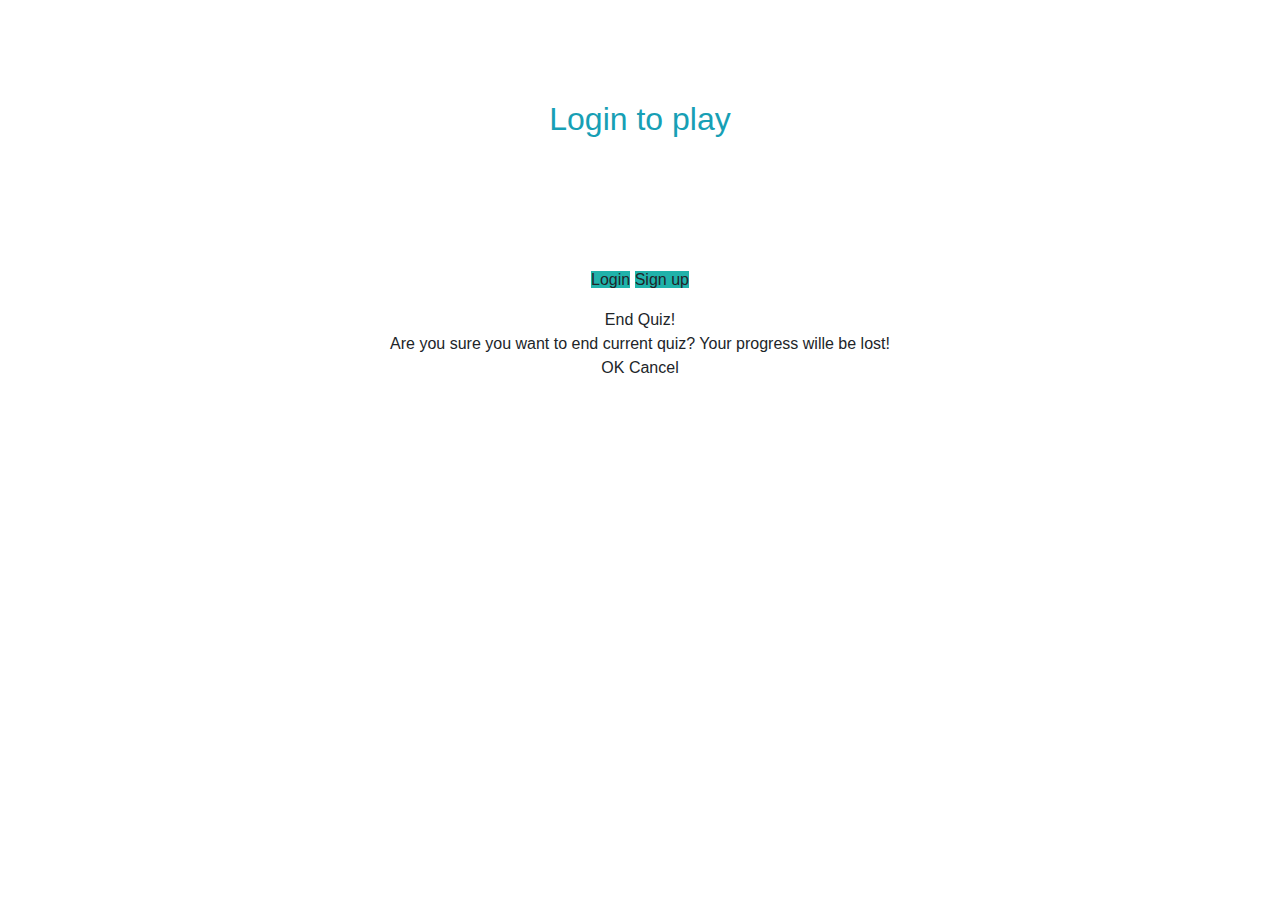
==== commit e76a15de: "Preliminär" ====
--- a/public/index.html
+++ b/public/index.html
@@ -1,547 +1,563 @@
 <!DOCTYPE html>
 <html>
-  <head>
-    <meta charset="utf-8" />
-    <meta
-      name="viewport"
-      content="width=device-width, user-scalable=yes,
-		initial-scale=1.0"
-    />
-
-    <link rel="stylesheet" href="https://unpkg.com/onsenui/css/onsenui.css" />
-    <link
-      href="https://fonts.googleapis.com/icon?family=Material+Icons"
-      rel="stylesheet"
-    />
-    <link
-      rel="stylesheet"
-      href="https://unpkg.com/onsenui/css/onsen-css-components.min.css"
-    />
-    <link
-      rel="stylesheet"
-      href="https://maxcdn.bootstrapcdn.com/bootstrap/4.0.0/css/bootstrap.min.css"
-      integrity="sha384-Gn5384xqQ1aoWXA+058RXPxPg6fy4IWvTNh0E263XmFcJlSAwiGgFAW/dAiS6JXm"
-      crossorigin="anonymous"
-    />
-
-    <script src="https://unpkg.com/onsenui/js/onsenui.min.js"></script>
-    <script src="https://unpkg.com/jquery/dist/jquery.min.js"></script>
-    <script src="https://ajax.googleapis.com/ajax/libs/jquery/3.3.1/jquery.min.js"></script>
-
-    <title>Tipsrundan</title>
-
-    <style>
-      @import "page.css";
-
-      body {
-        text-align: center;
+
+<head>
+  <meta charset="utf-8" />
+  <meta name="viewport" content="width=device-width, user-scalable=yes,
+		initial-scale=1.0" />
+
+  <link rel="stylesheet" href="https://unpkg.com/onsenui/css/onsenui.css" />
+  <link href="https://fonts.googleapis.com/icon?family=Material+Icons" rel="stylesheet" />
+  <link rel="stylesheet" href="https://unpkg.com/onsenui/css/onsen-css-components.min.css" />
+  <link rel="stylesheet" href="https://maxcdn.bootstrapcdn.com/bootstrap/4.0.0/css/bootstrap.min.css"
+    integrity="sha384-Gn5384xqQ1aoWXA+058RXPxPg6fy4IWvTNh0E263XmFcJlSAwiGgFAW/dAiS6JXm" crossorigin="anonymous" />
+
+  <script src="https://unpkg.com/onsenui/js/onsenui.min.js"></script>
+  <script src="https://unpkg.com/jquery/dist/jquery.min.js"></script>
+  <script src="https://ajax.googleapis.com/ajax/libs/jquery/3.3.1/jquery.min.js"></script>
+
+  <title>Tipsrundan</title>
+
+  <style>
+    @import "page.css";
+
+    body {
+      text-align: center;
+    }
+
+    #my-header {
+      background-image: url("./photos/questionmark.png");
+      height: 100px;
+      width: 150px;
+    }
+
+    ons-page {
+      align-content: center;
+      text-align: center;
+    }
+
+    i.fas {
+      color: #e94057;
+      margin: 5px;
+    }
+
+    h1 {
+      color: #e94057;
+    }
+
+    #navbar {
+      position: fixed;
+      bottom: 0;
+      width: 100%;
+      z-index: 5;
+      background-color: rgb(0, 162, 184);
+    }
+
+    button {
+      text-align: center;
+    }
+
+    .btn-group.special {
+      display: flex;
+    }
+
+    .special .btn {
+      flex: 1;
+    }
+
+    #map {
+      height: 100vh;
+      width: 100%;
+    }
+
+
+    #profilePic {
+      border-radius: 50%;
+      padding: 20px;
+      width: 200px;
+      height: 200px;
+    }
+
+    #profile {
+      margin-top: 10px;
+    }
+
+    #logout {
+      margin: auto;
+      text-align: center;
+    }
+
+    #newQuiz {
+      margin-left: auto;
+      text-align: center;
+      margin-right: 3px;
+    }
+
+    #logout2 {
+      margin-right: auto;
+      text-align: center;
+      margin-left: 3px;
+    }
+
+    #headerText {
+      text-align: center;
+      color: white;
+    }
+
+    #navbarHeader {
+      background-color: rgb(0, 162, 184);
+    }
+
+    ul {
+      list-style-type: none;
+      padding-left: 0px;
+    }
+
+    li {
+      padding: 20px;
+    }
+
+    #logo {
+      text-align: center;
+    }
+
+    h2,
+    h3,
+    h4,
+    h5 {
+      color: #179fb5;
+    }
+
+    .questions {
+      color: #141414;
+    }
+
+    #test {
+      padding: 5px;
+    }
+
+    .aboutlistitem {
+      padding: 10px;
+    }
+
+    #about {
+      overflow: auto;
+      height: 85vh;
+      width: 100%;
+    }
+
+    ol {
+      padding: 0px 0px 0px 30px;
+    }
+
+    #aboutButton {
+      background-color: #48D1CC;
+    }
+
+    .subject {
+      width: 104px;
+    }
+
+    .questionImage {
+      height: 100px;
+      width: 100px;
+    }
+
+    #endScreenImage {
+      height: 150px;
+      width: 150px;
+    }
+  </style>
+
+  <script>
+    // Redirect console if runng fromvothings workbench.
+    if (window.hyper) {
+      console.log = hyper.log;
+    }
+
+    function checkAnswer(answer, question) {
+      let check = answer.classList.contains("right");
+      console.log(check);
+
+      if (check) {
+        answer.style.backgroundColor = "#50C878";
+        answer.style.color = "#eee";
+        answer.style.fontWeight = "bold";
+        correctAnswer();
+      } else {
+        answer.style.backgroundColor = "#e94057";
+        answer.style.color = "#eee";
+        answer.style.fontWeight = "bold";
       }
 
-      #my-header {
-        background-image: url("./photos/questionmark.png");
+      if (question == "first") {
+        answeredQuestions.push("firstQuestion");
+      } else if (question == "second") {
+        answeredQuestions.push("secondQuestion");
+      } else {
+        answeredQuestions.push("thirdQuestion");
       }
-
-      ons-page {
-        align-content: center;
-        text-align: center;
-      }
-
-      i.fas {
-        color: #e94057;
-        margin: 5px;
-      }
-
-      h1 {
-        color: #e94057;
-      }
-
-      img {
-        height: 200px;
-        width: 200px;
-      }
-
-      #navbar {
-        position: fixed;
-        bottom: 0;
-        width: 100%;
-        z-index: 5;
-      }
-
-      button {
-        text-align: center;
-      }
-
-      .btn-group.special {
-        display: flex;
-      }
-
-      .special .btn {
-        flex: 1;
-      }
-
-      #map {
-        height: 100vh;
-        width: 100%;
-      }
-
-      #profilePic {
-        border-radius: 50%;
-        padding: 20px;
-      }
-
-      #logout {
-        margin: auto;
-        text-align: center;
-      }
-
-      #headerText {
-        text-align: center;
-        color: white;
-      }
-
-      #navbarHeader {
-        background-color: #17a2b8;
-      }
-
-      ul {
-        list-style-type: none;
-        padding-left: 0px;
-      }
-
-      li {
-        padding: 20px;
-      }
-    </style>
-
-    <script>
-      // Redirect console if runng fromvothings Workbench.
-      if (window.hyper) {
-        console.log = hyper.log;
-      }
-
-      function checkAnswer(answer, question) {
-        let check = answer.classList.contains("right");
-        console.log(check);
-
-        if (check) {
-          answer.style.backgroundColor = "#50C878";
-          answer.style.color = "#eee";
-          answer.style.fontWeight = "bold";
-          registerAnswer(question);
-        } else {
-          answer.style.backgroundColor = "#e94057";
-          answer.style.color = "#eee";
-          answer.style.fontWeight = "bold";
-        }
-
-        if (question == "first") {
-          answeredQuestions.push("firstQuestion");
-        } else if (question == "second") {
-          answeredQuestions.push("secondQuestion");
-        } else {
-          answeredQuestions.push("thirdQuestion");
-        }
-      }
-    </script>
-  </head>
-
-  <body>
-    <!-- Login -->
-    <div id="login">
-      <div style="text-align: center; margin-top: 100px">
-        <h2>Login to play Quizwalk</h2>
-        <p style="margin-top: 50px">
-          <ons-input
-            id="email"
-            placeholder="Email"
-            modifier="underbar"
-          ></ons-input>
-        </p>
-        <p>
-          <ons-input
-            id="password"
-            placeholder="Password"
-            type="password"
-            modifier="underbar"
-          >
-          </ons-input>
-        </p>
-        <p>
-          <ons-button id="loginButton">Login</ons-button>
-          <!-- <ons-button id="aboutButton">About</ons-button> -->
-          <ons-button id="signUpButton">Sign up</ons-button>
-        </p>
-        <p id="loginError" style="color: #D8000C"></p>
-      </div>
-    </div>
-
-    <!-- Sign up -->
-    <div id="signUp" style="display: none;">
-      <div style="text-align: center; margin-top: 100px">
-        <h2>Sign up to get started!</h2>
-        <p style="margin-top: 50px">
-          <ons-input
-            id="signUpUsername"
-            placeholder="Username"
-            modifier="underbar"
-          ></ons-input>
-        </p>
-        <p>
-          <ons-input
-            id="signUpPassword"
-            placeholder="Password"
-            type="password"
-            modifier="underbar"
-          >
-          </ons-input>
-        </p>
-        <p>
-          <ons-input
-            id="signUpEmail"
-            placeholder="myemail@gmail.com"
-            type="email"
-            modifier="underbar"
-          >
-          </ons-input>
-        </p>
-        <p>
-          <ons-button id="register">Register</ons-button>
-          <ons-button id="backToLogin">Back</ons-button>
-        </p>
-        <p id="signupError" style="color: #D8000C"></p>
-      </div>
-    </div>
-
-    <div id="about" style="display: none">
-      <div style="margin-top: 30px;">
-        <h2>What is <i>QuizWalk</i></h2>
-        <span>Lorem sdiaosfäahdvöqehrvkqehrvlkhqelrvhqlkehvlkqhjv</span>
-        <button id="aboutBack" class="btn btn-info" style="margin-top: 30px;">
+    }
+  </script>
+</head>
+
+<body>
+  <!-- Header on login/about/signup/endscreen -->
+  <div id="header2" style="display: none;">
+    <nav id="navbarHeader" class="navbar">
+      <ons-button id="aboutButton">
+        <span>
+          About
+        </span>
+      </ons-button>
+      <img id="logo" style="max-height: 60px; max-width: 165px;" src="./photos/logo.png" />
+    </nav>
+  </div>
+
+  <div id="header3" style="display: none">
+    <nav id="navbarHeader" class="navbar">
+      <button class="btn-info">
+
+      </button>
+      <img id="logo" style="max-height: 60px; max-width: 165px;" src="./photos/logo.png" />
+    </nav>
+  </div>
+
+  <!-- This div is loaded when the user has answered all of the questions -->
+  <div id="endQuiz" style="display: none">
+    <h3 style="margin-top: 10px;">You have now answered all of the questions for this quiz</h3>
+    <h4>You got <i id="displayResult"></i> out of 3 correct!</h4>
+    <img src="./photos/completed1.ico" alt="image couldn't load" id="endScreenImage" />
+    <br />
+    <br />
+
+    <h6>Do you want to play another quiz or exit and logout?</h6>
+    <div class="row" id="test">
+      <button class="btn btn-info nav endScreenButtons" id="newQuiz">
+        <span class="ml-1" style="color:#FFFFA2;">New Quiz</span>
+      </button>
+      <button class="btn btn-info nav endScreenButtons" id="logout2">
+        <span class="ml-1" style="color:#FFFFA2;">Logout</span>
+      </button>
+    </div>
+  </div>
+  <!-- Login -->
+  <div id="login">
+    <div style="text-align: center; margin-top: 100px">
+      <h2>Login to play</h2>
+
+      <p style="margin-top: 50px">
+        <i class="fas fa-envelope" style="font-size: 12px; margin: 5px; color: #17a2b8;"></i>
+        <ons-input id="email" placeholder="Email" modifier="underbar"></ons-input>
+      </p>
+      <p>
+        <i class="fas fa-key" style="font-size: 12px; margin: 5px; color: #17a2b8;"></i>
+        <ons-input id="password" placeholder="Password" type="password" modifier="underbar">
+        </ons-input>
+      </p>
+      <p>
+        <ons-button id="loginButton" style="background-color: #20B2AA">Login</ons-button>
+        <ons-button id="signUpButton" style="background-color: #20B2AA">Sign up</ons-button>
+      </p>
+      <p id="loginError" style="color: #D8000C"></p>
+    </div>
+  </div>
+
+  <!-- Sign up -->
+  <div id="signUp" style="display: none;">
+    <div style="text-align: center; margin-top: 100px">
+      <h2>Signup to get started</h2>
+      <p style="margin-top: 50px">
+        <i class="fas fa-envelope" style="font-size: 12px; margin: 5px; color: #17a2b8;"></i>
+        <ons-input id="signUpEmail" placeholder="myemail@gmail.com" type="text" modifier="underbar">
+        </ons-input>
+      </p>
+      <p>
+        <i class="fas fa-key" style="font-size: 12px; margin: 5px; color: #17a2b8;"></i>
+        <ons-input id="signUpPassword" placeholder="Password" type="password" modifier="underbar">
+        </ons-input>
+      </p>
+      <p>
+        <i class="fas fa-signature" style="font-size: 12px; margin: 5px; color: #17a2b8;"></i>
+        <ons-input id="signUpUsername" placeholder="Username" modifier="underbar"></ons-input>
+      </p>
+      <p>
+        <ons-button id="register" style="background-color: #20B2AA">Register</ons-button>
+        <ons-button id="backToLogin" style="background-color: #20B2AA">Login</ons-button>
+      </p>
+      <p id="signupError" style="color: #D8000C"></p>
+    </div>
+  </div>
+  </div>
+
+  <div id="about" style="display: none">
+    <div style="margin-top: 20px;">
+      <h2>What is QuizWalk?</h2>
+      <p>QuizWalk is a digitalized quiz game!</p>
+      <ol style="text-align: left;">
+        <li class="aboutlistitem">
+          Login or create an account.
+        </li>
+        <li class="aboutlistitem">
+          Choose a category.
+        </li>
+        <li class="aboutlistitem">
+          Click on "Map" to see where the three questions are located.
+        </li>
+        <li class="aboutlistitem">
+          Click on "Quiz" and move close to a location to make the question appear.
+        </li>
+        <li class="aboutlistitem">
+          Choose an answer. Red=Incorrect and Green=Correct.
+        </li>
+        <li class="aboutlistitem">
+          Click on "Profile" to see your high score or to log out.
+        </li>
+      </ol>
+      <div class="row justify-content-center">
+        <button id="aboutBack" class="btn btn-info" style="margin-top: 20px;">
           Back
         </button>
       </div>
     </div>
-
-    <div id="startpage" style="display: none">
-      <h1>Pick a subject for your Quiz!</h1>
-      <ul>
-        <li>
-          <button
-            type="button"
-            class="btn btn-outline-info btn-lg"
-            id="historyQuiz"
-          >
-            History
-          </button>
-          <ons-button id="testAdd">add data</ons-button>
-        </li>
-
-        <li>
-          <button
-            type="button"
-            class="btn btn-outline-info btn-lg"
-            id="scienceQuiz"
-          >
-            Science
-          </button>
-        </li>
-        <li>
-          <button
-            type="button"
-            class="btn btn-outline-info btn-lg"
-            id="sportsQuiz"
-          >
-            Sports
-          </button>
-        </li>
-      </ul>
-    </div>
-
-    <!-- Header -->
-    <div id="header" style="display: none">
-      <nav id="navbarHeader" class="navbar">
-        <button class="btn btn-danger" id="exitGame">
-          <span>Exit game</span>
+  </div>
+
+  <div id="startpage" style="display: none">
+    <h2 class="my-5">Pick a subject!</h2>
+    <ul>
+      <li>
+        <button type="button" class="btn btn-outline-info btn-lg subject" id="historyQuiz">
+          History
         </button>
-        <h3 id="headerText">Tipsrundan</h3>
-      </nav>
-      <!-- <button>Exit game</button> -->
-    </div>
-
-    <div id="game" style="display: none">
-      <div class="my-page" id="page-default">
+        <!-- <ons-button id="testAdd">add data</ons-button> -->
+      </li>
+
+      <li>
+        <button type="button" class="btn btn-outline-info btn-lg subject" id="scienceQuiz">
+          Science
+        </button>
+      </li>
+      <li>
+        <button type="button" class="btn btn-outline-info btn-lg subject" id="sportsQuiz">
+          Sports
+        </button>
+      </li>
+    </ul>
+  </div>
+
+  <!-- Header -->
+  <div id="header" style="display: none">
+    <nav id="navbarHeader" class="navbar">
+      <button class="btn btn-danger" id="exitGame">
+        <span>End Quiz</span>
+      </button>
+      <img id="logo" style="max-height: 60px; max-width: 165px;" src="./photos/logo.png" />
+    </nav>
+  </div>
+
+  <div id="game" style="display: none">
+    <div class="my-page" id="page-default">
+      <div class="my-header">
+        <h2 class="my-5">Welcome to QuizWalk!</h2>
+      </div>
+      <div><img src="./photos/walk.gif" /></div>
+
+      <div class="my-content">
+        <p style="color:grey;">
+          Each place contains a question with multi-choice answers, check the
+          map to find them!
+        </p>
+      </div>
+    </div>
+
+    <!-- First question -->
+    <div class="my-page" id="firstQuestion">
+      <ons-page>
         <div class="my-header">
-          <h1>Welcome to Tipsrundan!</h1>
-        </div>
-        <div><img src="tipspromenad.jpeg" /></div>
+          <h2>First Question</h2>
+          <h3>Question:</h3>
+          <h3 id="question1"></h3>
+        </div>
+        <div><img class="questionImage" src="./photos/questionmark.png" /></div>
+        <br />
         <div class="my-content">
-          <h3>Each room contains a question with multi-choice answers</h3>
-          <h4>Can you get them all right??</h4>
-        </div>
-      </div>
-
-      <!-- First question -->
-      <div class="my-page" id="firstQuestion">
-        <ons-page>
-          <div class="my-header">
-            <h1><i class="fas fa-street-view"></i> First Question</h1>
-            <h1><i class="fas fa-question"></i>Question:</h1>
-            <h3 id="question1"></h3>
-          </div>
-          <div><img src="./photos/questionmark.png" /></div>
-          <div class="my-content">
-            <ons-list id="poets-list">
-              <ons-list-item
-                tappable
-                id="q1a1"
-                class="questions"
-                onClick="checkAnswer(this, 'first')"
-              >
-                <h3 id="question1alt1"></h3>
-              </ons-list-item>
-
-              <ons-list-item
-                tappable
-                id="q1a2"
-                class="questions"
-                onClick="checkAnswer(this, 'first')"
-              >
-                <h3 id="question1alt2"></h3>
-              </ons-list-item>
-
-              <ons-list-item
-                tappable
-                id="q1a3"
-                class="questions"
-                onClick="checkAnswer(this, 'first')"
-              >
-                <h3 id="question1alt3"></h3>
-              </ons-list-item>
-
-              <ons-list-item
-                tappable
-                id="q1a4"
-                class="questions"
-                onClick="checkAnswer(this, 'first')"
-              >
-                <h3 id="question1alt4"></h3>
-              </ons-list-item>
-            </ons-list>
-          </div>
-        </ons-page>
-      </div>
-
-      <!-- Second question -->
-      <div class="my-page" id="secondQuestion">
-        <ons-page>
-          <div class="my-header">
-            <h1><i class="fas fa-street-view"></i>Second Question</h1>
-            <h1><i class="fas fa-question"></i>Question:</h1>
-            <h3 id="question2"></h3>
-          </div>
-          <div><img src="./photos/questionmark.png" /></div>
-          <div class="my-content">
-            <ons-list id="islands-list">
-              <ons-list-item
-                tappable
-                id="q2a1"
-                class="questions"
-                onClick="checkAnswer(this, 'second')"
-              >
-                <h3 id="question2alt1"></h3>
-              </ons-list-item>
-
-              <ons-list-item
-                tappable
-                id="q2a2"
-                class="questions"
-                onClick="checkAnswer(this, 'second')"
-              >
-                <h3 id="question2alt2"></h3>
-              </ons-list-item>
-
-              <ons-list-item
-                tappable
-                id="q2a3"
-                class="questions"
-                onClick="checkAnswer(this, 'second')"
-              >
-                <h3 id="question2alt3"></h3>
-              </ons-list-item>
-
-              <ons-list-item
-                tappable
-                id="q2a4"
-                class="questions"
-                onClick="checkAnswer(this, 'second')"
-              >
-                <h3 id="question2alt4"></h3>
-              </ons-list-item>
-            </ons-list>
-          </div>
-        </ons-page>
-      </div>
-
-      <!-- Third question -->
-      <div class="my-page" id="thirdQuestion">
-        <ons-page>
-          <div class="my-header">
-            <h1><i class="fas fa-street-view"></i>Third Question</h1>
-            <h1><i class="fas fa-question"></i>Question:</h1>
-            <h3 id="question3"></h3>
-          </div>
-          <div><img src="./photos/questionmark.png" /></div>
-          <div id="my-content">
-            <ons-list id="actors-list">
-              <ons-list-item
-                tappable
-                id="q3a1"
-                class="questions"
-                onClick="checkAnswer(this, 'third')"
-              >
-                <h3 id="question3alt1"></h3>
-              </ons-list-item>
-
-              <ons-list-item
-                tappable
-                id="q3a2"
-                class="questions"
-                onClick="checkAnswer(this, 'third')"
-              >
-                <h3 id="question3alt2"></h3>
-              </ons-list-item>
-
-              <ons-list-item
-                tappable
-                id="q3a3"
-                class="questions"
-                onClick="checkAnswer(this, 'third')"
-              >
-                <h3 id="question3alt3"></h3>
-              </ons-list-item>
-
-              <ons-list-item
-                tappable
-                id="q3a4"
-                class="questions"
-                onClick="checkAnswer(this, 'third')"
-              >
-                <h3 id="question3alt4"></h3>
-              </ons-list-item>
-            </ons-list>
-          </div>
-        </ons-page>
-      </div>
-
-      <!-- ALREADY ANSWERED -->
-      <div class="my-page" id="alreadyAnswered" style="display: none">
-        <ons-page>
-          <div>
-            <h1>Oops!</h1>
-            <h2>
-              It seems like you've already answered this question, please go
-              find another beacon
-            </h2>
-            <h3>
-              You can find the locations of the beacon on the <i>Map</i> tab!
-              Good luck
-            </h3>
-          </div>
-        </ons-page>
-      </div>
-    </div>
-
-    <!-- Navbar and navbar divs -->
-    <div id="navbar" style="display: none">
-      <div
-        class="btn-group special btn-group-lg"
-        id="buttonGroup"
-        role="group"
-        aria-label="Basic example"
-      >
-        <button class="btn btn-info nav" id="navMap">
-          <span class="ml-1"><i class="material-icons">place</i>Map</span>
-        </button>
-        <button class="btn btn-info nav" id="navQuiz">
-          <span class="ml-1"><i class="material-icons">help</i>Quiz</span>
-        </button>
-        <button class="btn btn-info nav" id="navProfile">
-          <span><i class="material-icons">person_pin</i>Profile</span>
-        </button>
-      </div>
-    </div>
-
-    <div id="map" style="display: none"></div>
-    <div id="profile" style="display: none">
-      <h2 id="displayUser">Hi {NAMN}</h2>
-      <h4>Look up your highscore!</h4>
-      <img
-        src="poet.png"
-        alt="Profile Picture"
-        id="profilePic"
-        height="20px"
-        width="20px"
-      />
-      <ul id="displayScore" class="list-group">
-        <li class="list-group-item">History quiz:<i>{score}</i></li>
-        <li class="list-group-item">Science quiz:<i>{score}</i></li>
-        <li class="list-group-item">Sports quiz:<i>{score}</i></li>
-      </ul>
-
-      <button class="btn btn-danger nav mt-3" id="logout">
-        <span class="ml-2">Logout</span>
-      </button>
-    </div>
-
-    <ons-alert-dialog id="my-alert-dialog" modifier="success thick">
-      <div class="alert-dialog-title">Exit game!</div>
-      <div class="alert-dialog-content">
-        Are you sure you want to exit current game? Your progress might be lost!
-      </div>
-      <div class="alert-dialog-footer">
-        <ons-alert-dialog-button onclick="alertChoice(false)"
-          >Cancel</ons-alert-dialog-button
-        >
-        <ons-alert-dialog-button onclick="alertChoice(true)"
-          >OK</ons-alert-dialog-button
-        >
-      </div>
-    </ons-alert-dialog>
-
-    <!-- The core Firebase JS SDK is always required and must be listed first -->
-    <script src="https://www.gstatic.com/firebasejs/6.0.1/firebase-app.js"></script>
-    <!-- TODO: Add SDKs for Firebase products that you want to use
+          <ons-list id="poets-list">
+            <ons-list-item tappable id="q1a1" class="questions" onClick="checkAnswer(this, 'first')">
+              <h3 id="question1alt1"></h3>
+            </ons-list-item>
+
+            <ons-list-item tappable id="q1a2" class="questions" onClick="checkAnswer(this, 'first')">
+              <h3 id="question1alt2"></h3>
+            </ons-list-item>
+
+            <ons-list-item tappable id="q1a3" class="questions" onClick="checkAnswer(this, 'first')">
+              <h3 id="question1alt3"></h3>
+            </ons-list-item>
+
+            <ons-list-item tappable id="q1a4" class="questions" onClick="checkAnswer(this, 'first')">
+              <h3 id="question1alt4"></h3>
+            </ons-list-item>
+          </ons-list>
+        </div>
+      </ons-page>
+    </div>
+
+    <!-- Second question -->
+    <div class="my-page" id="secondQuestion">
+      <ons-page>
+        <div class="my-header">
+          <h2>Second Question</h2>
+          <h3>Question:</h3>
+          <h3 id="question2"></h3>
+        </div>
+        <div><img class="questionImage" src="./photos/questionmark.png" /></div>
+        <br />
+        <div class="my-content">
+          <ons-list id="islands-list">
+            <ons-list-item tappable id="q2a1" class="questions" onClick="checkAnswer(this, 'second')">
+              <h3 id="question2alt1"></h3>
+            </ons-list-item>
+
+            <ons-list-item tappable id="q2a2" class="questions" onClick="checkAnswer(this, 'second')">
+              <h3 id="question2alt2"></h3>
+            </ons-list-item>
+
+            <ons-list-item tappable id="q2a3" class="questions" onClick="checkAnswer(this, 'second')">
+              <h3 id="question2alt3"></h3>
+            </ons-list-item>
+
+            <ons-list-item tappable id="q2a4" class="questions" onClick="checkAnswer(this, 'second')">
+              <h3 id="question2alt4"></h3>
+            </ons-list-item>
+          </ons-list>
+        </div>
+      </ons-page>
+    </div>
+
+    <!-- Third question -->
+    <div class="my-page" id="thirdQuestion">
+      <ons-page>
+        <div class="my-header">
+          <h2>Third Question</h2>
+          <h3>Question:</h3>
+          <h3 id="question3"></h3>
+        </div>
+        <div><img class="questionImage" src="./photos/questionmark.png" /></div>
+        <br />
+        <div id="my-content">
+          <ons-list id="actors-list">
+            <ons-list-item tappable id="q3a1" class="questions" onClick="checkAnswer(this, 'third')">
+              <h3 id="question3alt1"></h3>
+            </ons-list-item>
+
+            <ons-list-item tappable id="q3a2" class="questions" onClick="checkAnswer(this, 'third')">
+              <h3 id="question3alt2"></h3>
+            </ons-list-item>
+
+            <ons-list-item tappable id="q3a3" class="questions" onClick="checkAnswer(this, 'third')">
+              <h3 id="question3alt3"></h3>
+            </ons-list-item>
+
+            <ons-list-item tappable id="q3a4" class="questions" onClick="checkAnswer(this, 'third')">
+              <h3 id="question3alt4"></h3>
+            </ons-list-item>
+          </ons-list>
+        </div>
+      </ons-page>
+    </div>
+
+    <!-- ALREADY ANSWERED -->
+    <div class="my-page" id="alreadyAnswered" style="display: none">
+      <ons-page>
+        <div>
+          <h1>Oops!</h1>
+          <h2>
+            It seems like you've already answered this question, please go
+            find another beacon
+          </h2>
+          <h3>
+            You can find the locations of the beacon on the <i>Map</i> tab!
+            Good luck
+          </h3>
+        </div>
+      </ons-page>
+    </div>
+  </div>
+
+  <!-- Navbar and navbar divs -->
+  <div id="navbar" style="display: none">
+    <div class="btn-group special btn-group-lg" id="buttonGroup" role="group" aria-label="Basic example">
+      <button class="btn btn-info nav" id="navMap">
+        <span class="ml-1" style="color:#FFFFA2;"><i class="material-icons" style="color:#FFFFA2;">place</i>Map</span>
+      </button>
+      <button class="btn btn-info nav" id="navQuiz">
+        <span class="ml-1" style="color:#FFFFA2;"><i class="material-icons" style="color:#FFFFA2;">help</i>Quiz</span>
+      </button>
+      <button class="btn btn-info nav" id="navProfile">
+        <span style="color:#FFFFA2;"><i class="material-icons" style="color:#FFFFA2;">person_pin</i>Profile</span>
+      </button>
+    </div>
+  </div>
+
+  <div id="map" style="display: none"></div>
+
+  <div id="profile" style="display: none;">
+    <h2 id="displayUser"></h2>
+    <h4>Look up your highscore!</h4>
+    <img src="./photos/winner.png" alt="Profile Picture" id="profilePic" />
+    <ul id="displayScore" class="list-group">
+      <li class="list-group-item">History quiz:<i id="historyScore"></i></li>
+      <li class="list-group-item">Science quiz:<i id="scienceScore"></i></li>
+      <li class="list-group-item">Sports quiz:<i id="sportsScore"></i></li>
+    </ul>
+
+    <button class="btn btn-danger nav mt-3" id="logout">
+      <span class="ml-2">Logout</span>
+    </button>
+  </div>
+
+  <ons-alert-dialog id="my-alert-dialog" modifier="success thick">
+    <div class="alert-dialog-title">End Quiz!</div>
+    <div class="alert-dialog-content">
+      Are you sure you want to end current quiz? Your progress wille be lost!
+    </div>
+    <div class="alert-dialog-footer">
+      <ons-alert-dialog-button onclick="alertChoice(true)">OK</ons-alert-dialog-button>
+      <ons-alert-dialog-button onclick="alertChoice(false)">Cancel</ons-alert-dialog-button>
+    </div>
+  </ons-alert-dialog>
+
+  <!-- The core Firebase JS SDK is always required and must be listed first -->
+  <script src="https://www.gstatic.com/firebasejs/6.0.2/firebase-app.js"></script>
+  <!-- TODO: Add SDKs for Firebase products that you want to use
      https://firebase.google.com/docs/web/setup#config-web-app -->
-    <script src="https://www.gstatic.com/firebasejs/6.0.0/firebase-auth.js"></script>
-    <script src="https://www.gstatic.com/firebasejs/6.0.0/firebase-firestore.js"></script>
-    <script src="https://www.gstatic.com/firebasejs/6.0.0/firebase-storage.js"></script>
-
-    <script>
-      // Your web app's Firebase configuration
-      var firebaseConfig = {
-        apiKey: "AIzaSyAXnTR9W3Pl82l6z4ZR4HeOqG-DGkgMtNs",
-        authDomain: "tipsrundan-76362.firebaseapp.com",
-        databaseURL: "https://tipsrundan-76362.firebaseio.com",
-        projectId: "tipsrundan-76362",
-        storageBucket: "tipsrundan-76362.appspot.com",
-        messagingSenderId: "1090643763325",
-        appId: "1:1090643763325:web:92344f007940b0d1"
-      };
-      // Initialize Firebase
-      firebase.initializeApp(firebaseConfig);
-
-      const auth = firebase.auth();
-      const db = firebase.firestore();
-    </script>
-    <script src="lib/jquery.js"></script>
-    <script src="cordova.js"></script>
-    <script src="model.js"></script>
-    <script src="app.js"></script>
-    <script src="auth.js"></script>
-    <script
-      src="https://maps.googleapis.com/maps/api/js?callback=initMap"
-      async
-      defer
-    ></script>
-  </body>
-</html>
+  <script src="https://www.gstatic.com/firebasejs/6.0.2/firebase-auth.js"></script>
+  <script src="https://www.gstatic.com/firebasejs/6.0.2/firebase-firestore.js"></script>
+  <script src="https://www.gstatic.com/firebasejs/6.0.2/firebase-storage.js"></script>
+
+  <script>
+    // Your web app's Firebase configuration
+    var firebaseConfig = {
+      apiKey: "AIzaSyAXnTR9W3Pl82l6z4ZR4HeOqG-DGkgMtNs",
+      authDomain: "tipsrundan-76362.firebaseapp.com",
+      databaseURL: "https://tipsrundan-76362.firebaseio.com",
+      projectId: "tipsrundan-76362",
+      storageBucket: "tipsrundan-76362.appspot.com",
+      messagingSenderId: "1090643763325",
+      appId: "1:1090643763325:web:92344f007940b0d1"
+    };
+    // Initialize Firebase
+    firebase.initializeApp(firebaseConfig);
+
+    const auth = firebase.auth();
+    const db = firebase.firestore();
+  </script>
+  <script src="lib/jquery.js"></script>
+  <script src="cordova.js"></script>
+  <script src="model.js"></script>
+  <script src="app.js"></script>
+  <script src="auth.js"></script>
+  <script src="https://maps.googleapis.com/maps/api/js?callback=initMap" async defer></script>
+</body>
+
+</html>